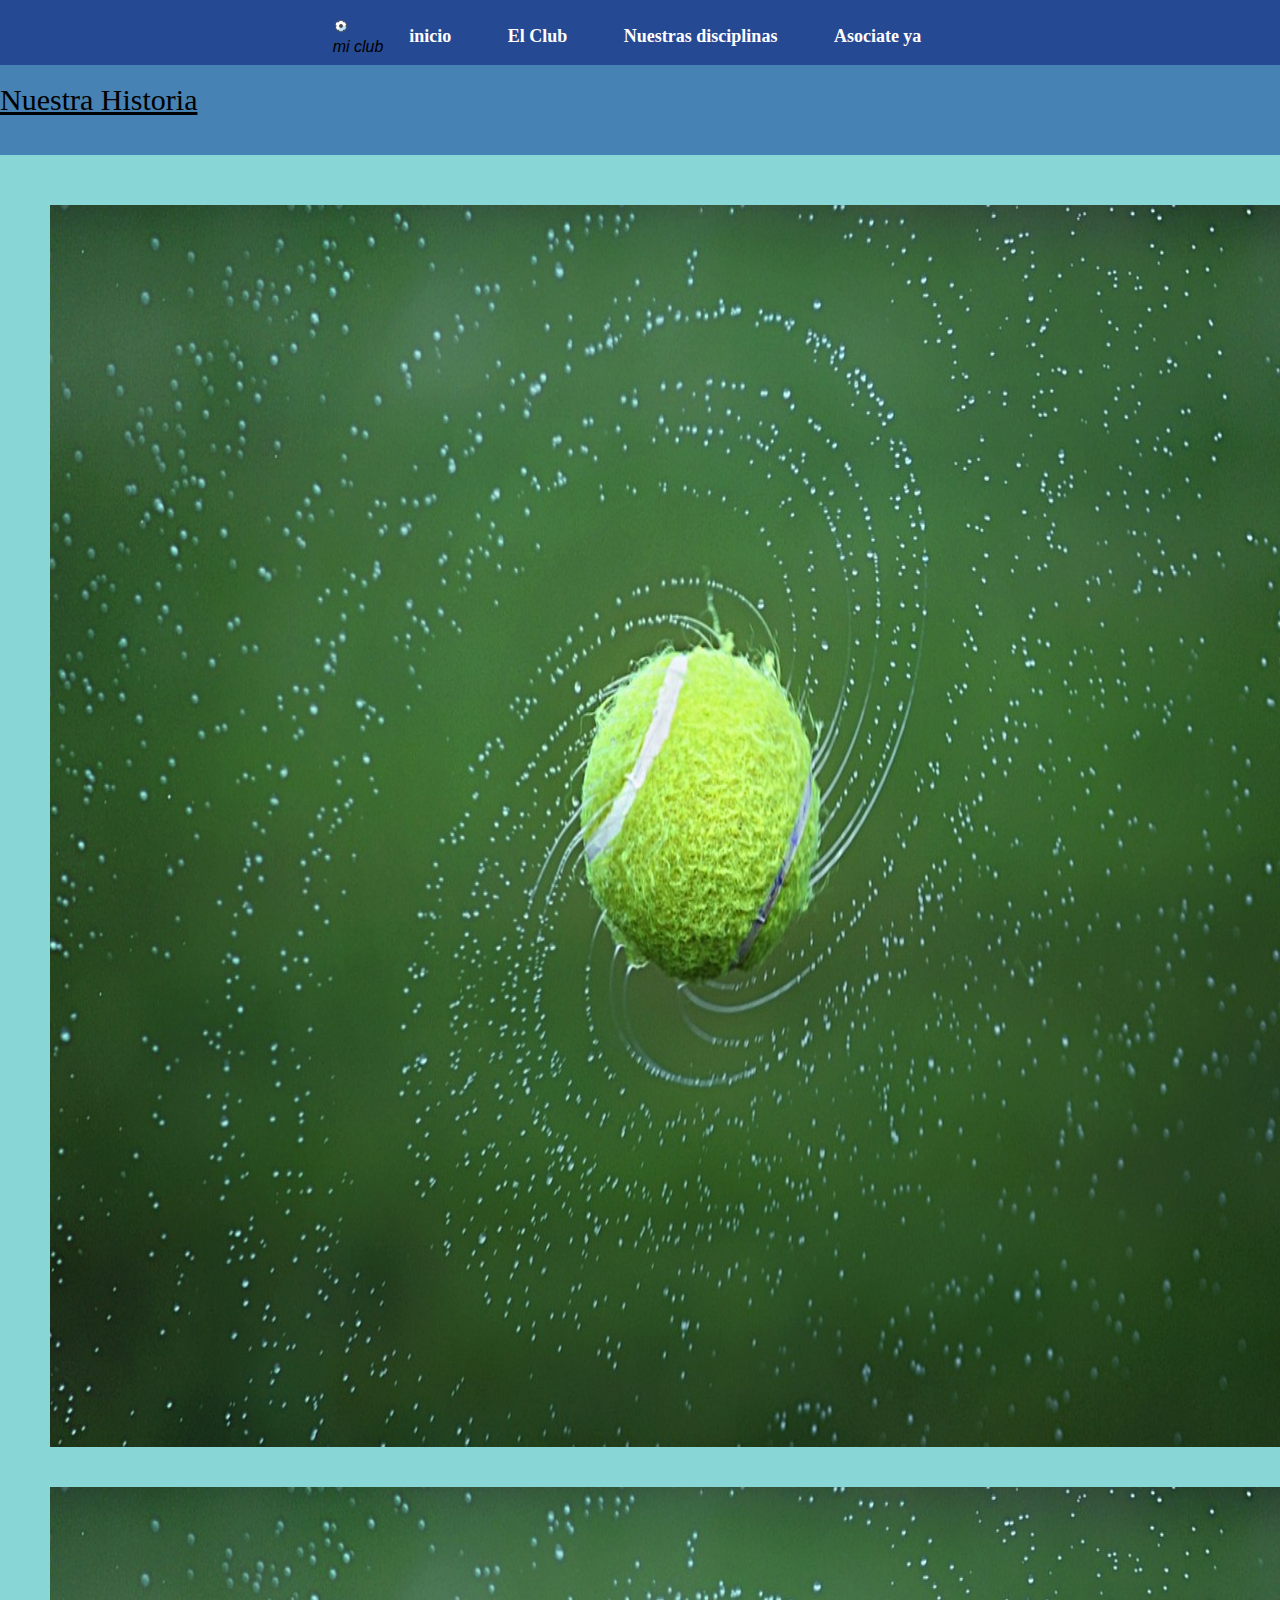
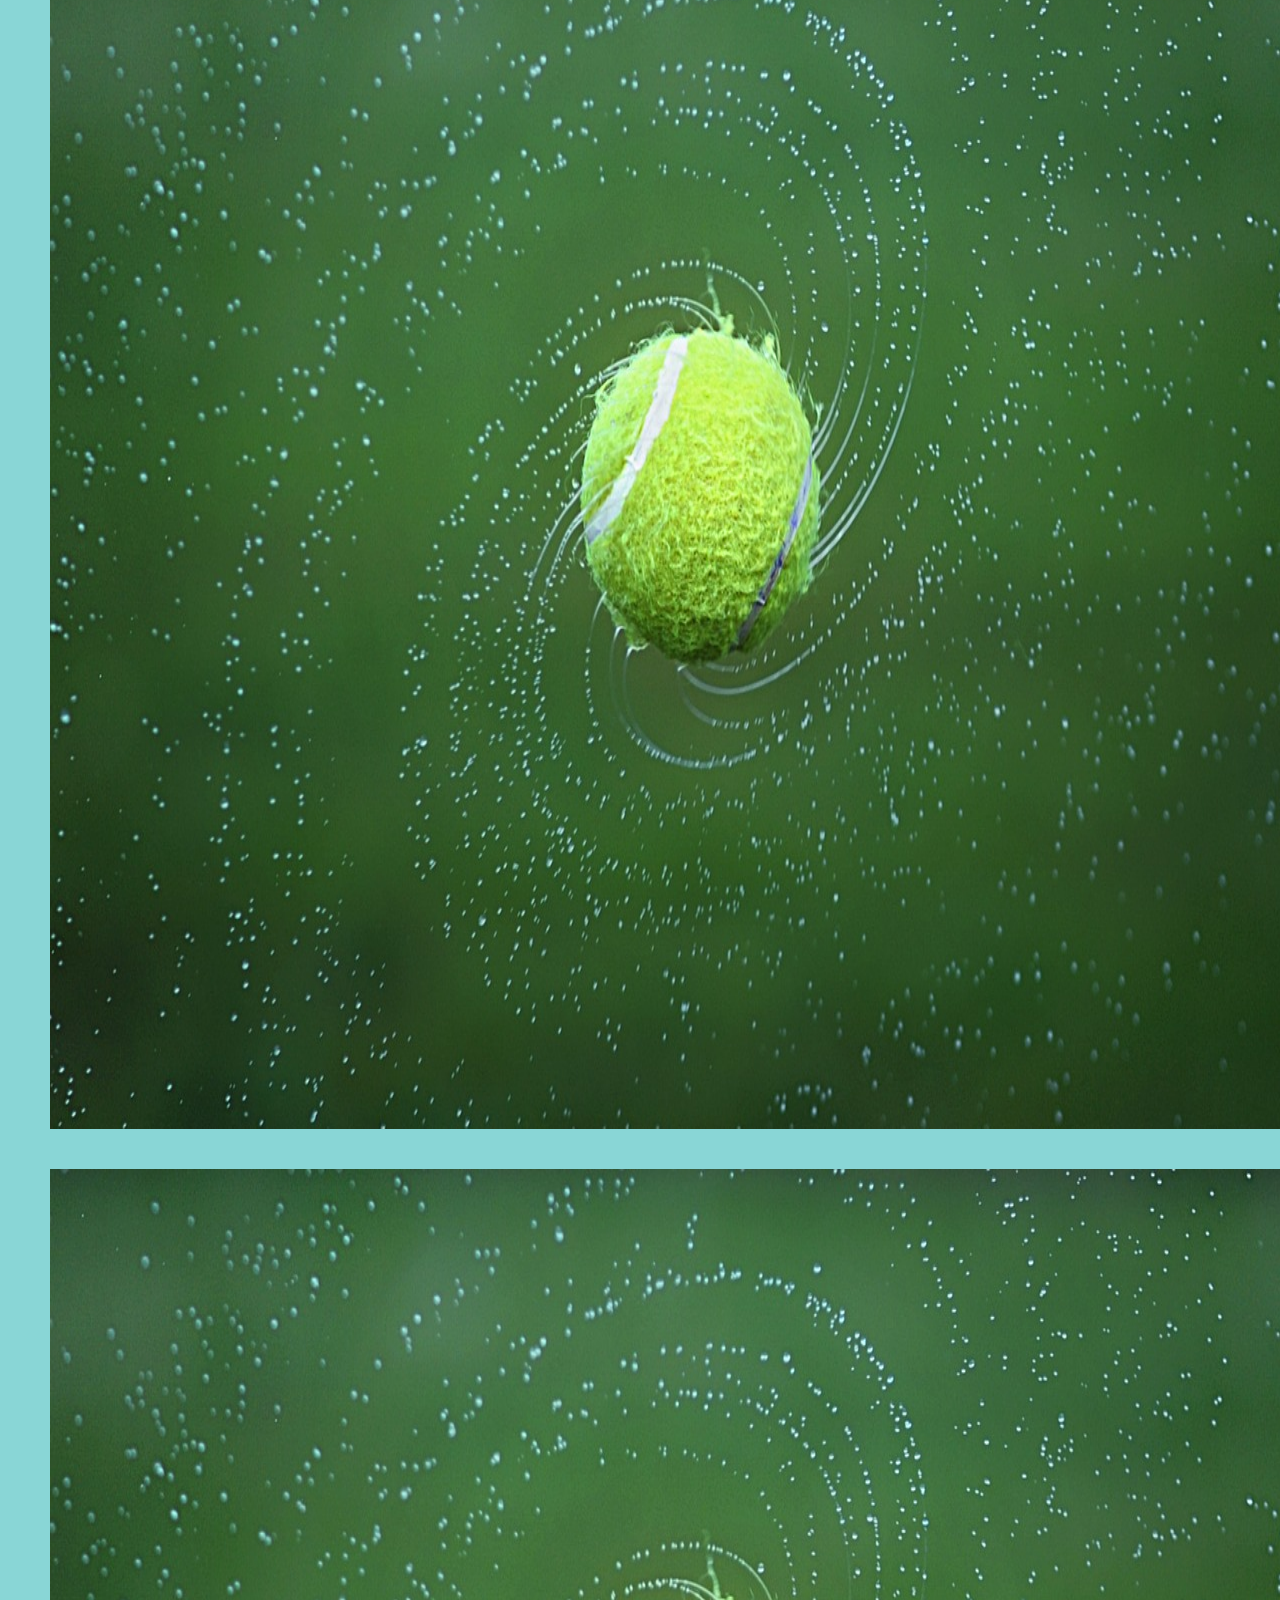
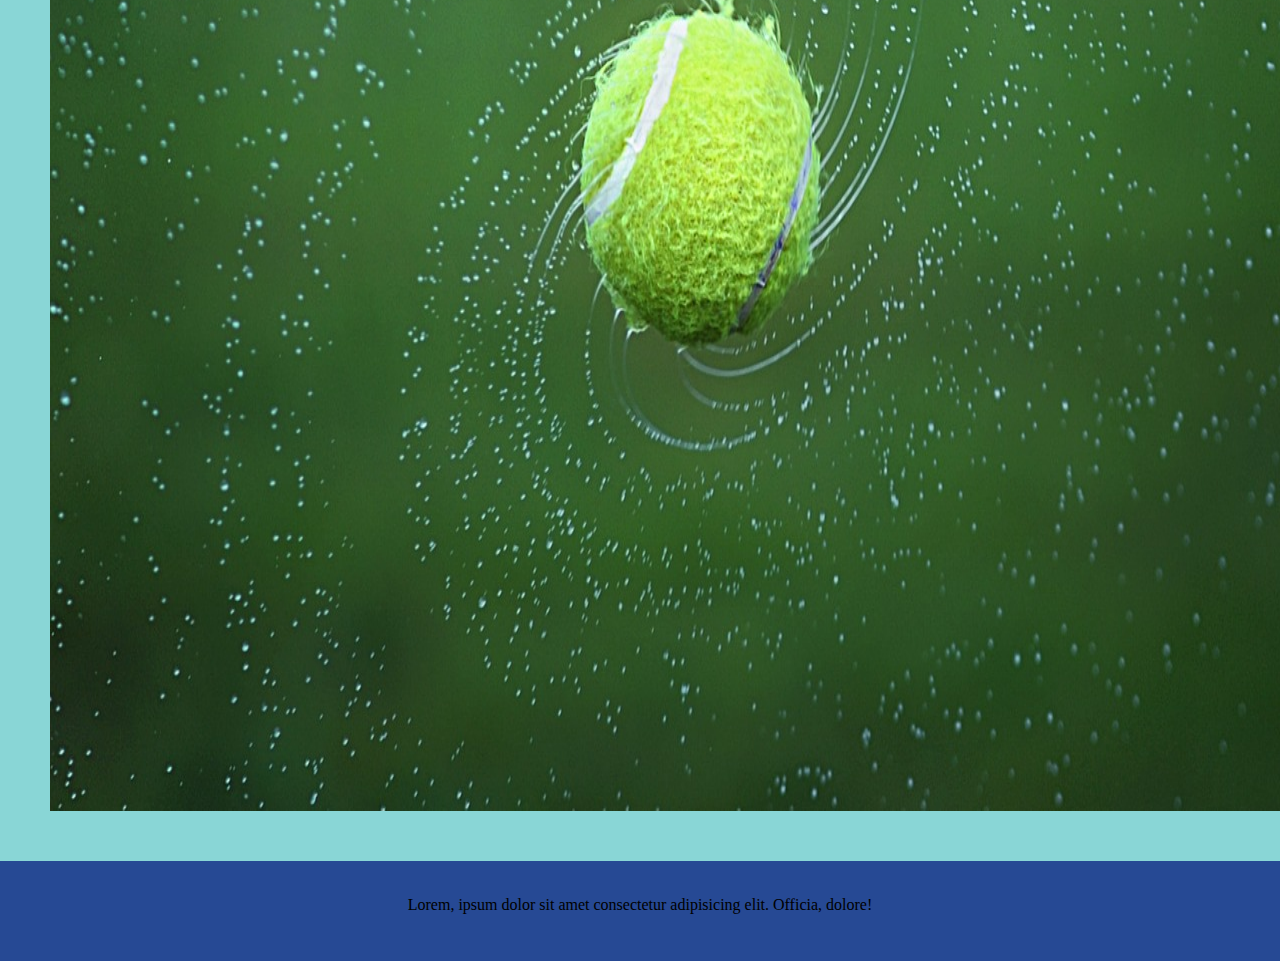
==== paginas/club.html @ ccb8309a "base" ====
<!DOCTYPE html>
<html lang="en">
    <head>
        <meta charset="UTF-8">
        <meta http-equiv="X-UA-Compatible" content="IE=edge">
        <meta name="viewport" content="width=device-width, initial-scale=1.0">
        <link rel="icon" href="../imagenes/pelota.png">
        <link rel="stylesheet" href="../estilos/estilos.css">
        <link rel="stylesheet" href="https://cdnjs.cloudflare.com/ajax/libs/font-awesome/6.1.1/css/all.min.css" integrity="sha512-KfkfwYDsLkIlwQp6LFnl8zNdLGxu9YAA1QvwINks4PhcElQSvqcyVLLD9aMhXd13uQjoXtEKNosOWaZqXgel0g==" crossorigin="anonymous" referrerpolicy="no-referrer" />
        <title>Salce FC</title>
    </head>
    <body>
<!-- ENCABEZADO -->
        <header>
            <div id="escudoPrincipal">
                <img src="../imagenes/pelota.png" alt="pelota">
                <p>mi club</p>
            </div>
            <nav>
                <ul>
                    <li><a href="../index.html">inicio </a> </li>
                    <li> <a href="../paginas/club.html">El Club</a> </li>
                    <li> <a href="../paginas/disciplinas.html">Nuestras disciplinas</a> </li>
                    <li> <a href="../paginas/socios.html">Asociate ya</a> </li>
                </ul>    
            </nav>
        </header>
        <!-- CUERPO -->
        <main>
            <section class="titulos">
                <div>
                    <img src="" alt="">
                    <h3>nuestra historia</h3>
                </div>
            </section>
            <section class="principalHistoria">
                <div class="tarjetaHistoria">
                    <img src="../imagenes/foto3.jpg" alt="">
                    <p>Lorem ipsum dolor sit amet consectetur adipisicing elit. Illum distinctio explicabo, iste quo quisquam cumque nobis maxime harum, voluptatibus at placeat fuga totam saepe amet laboriosam, rerum obcaecati sed modi reiciendis repellat ab ullam. Doloribus, quia eum, cupiditate quaerat necessitatibus officia ea repellat non veniam minima commodi fugiat, harum laudantium! Atque et reiciendis accusamus quos possimus maxime nobis saepe excepturi velit porro dolor debitis quis recusandae eius corrupti quidem nulla odit cumque expedita, enim minus quam in consectetur! Aliquid, corrupti consequuntur accusantium nobis dolor recusandae mollitia cum suscipit doloribus eligendi, dolore debitis nemo illo eveniet sapiente officiis pariatur aut similique?</p>
                </div>
                <div class="tarjetaHistoria">
                    <img src="../imagenes/foto3.jpg" alt="">
                    <p>Lorem ipsum dolor sit amet consectetur adipisicing elit. Illum distinctio explicabo, iste quo quisquam cumque nobis maxime harum, voluptatibus at placeat fuga totam saepe amet laboriosam, rerum obcaecati sed modi reiciendis repellat ab ullam. Doloribus, quia eum, cupiditate quaerat necessitatibus officia ea repellat non veniam minima commodi fugiat, harum laudantium! Atque et reiciendis accusamus quos possimus maxime nobis saepe excepturi velit porro dolor debitis quis recusandae eius corrupti quidem nulla odit cumque expedita, enim minus quam in consectetur! Aliquid, corrupti consequuntur accusantium nobis dolor recusandae mollitia cum suscipit doloribus eligendi, dolore debitis nemo illo eveniet sapiente officiis pariatur aut similique?</p>
                </div>
                <div class="tarjetaHistoria">
                    <img src="../imagenes/foto3.jpg" alt="">
                    <p>Lorem ipsum dolor sit amet consectetur adipisicing elit. Illum distinctio explicabo, iste quo quisquam cumque nobis maxime harum, voluptatibus at placeat fuga totam saepe amet laboriosam, rerum obcaecati sed modi reiciendis repellat ab ullam. Doloribus, quia eum, cupiditate quaerat necessitatibus officia ea repellat non veniam minima commodi fugiat, harum laudantium! Atque et reiciendis accusamus quos possimus maxime nobis saepe excepturi velit porro dolor debitis quis recusandae eius corrupti quidem nulla odit cumque expedita, enim minus quam in consectetur! Aliquid, corrupti consequuntur accusantium nobis dolor recusandae mollitia cum suscipit doloribus eligendi, dolore debitis nemo illo eveniet sapiente officiis pariatur aut similique?</p>
                </div>
            </section>
        </main>
        <!-- PIE DE PAGINA -->
        <footer>
            <ul>
                <li><i class="fa-brands fa-youtube"></i></li>
                <li><i class="fa-brands fa-twitter"></i></li>
                <li><i class="fa-brands fa-instagram"></i></li>
                <li><i class="fa-brands fa-whatsapp"></i></li>
                <li><i class="fa-brands fa-snapchat"></i></li>
                <li><i class="fa-brands fa-spotify"></i></li>
                <li><i class="fa-brands fa-reddit-alien"></i></li>
            </ul>
            <span>Lorem, ipsum dolor sit amet consectetur adipisicing elit. Officia, dolore!</span>
        </footer>
    </body>
</html>
---- estilos/estilos.css ----
@import url('https://fonts.googleapis.com/css2?family=Arvo&family=IBM+Plex+Serif:wght@500&family=Merriweather:wght@300&family=Noto+Serif:wght@700&family=Patua+One&family=Public+Sans:ital,wght@1,300&family=Tiro+Kannada&display=swap');

*{
    margin:0px;
    padding: 0px;
    box-sizing: border-box;
    font-family: Georgia, 'Times New Roman', Times, serif;
}

body{
    margin: 0;
    font-family:Verdana, Geneva, Tahoma, sans-serif;
}

p{
    font-family:Verdana, Geneva, Tahoma, sans-serif;
    font: size 12px;
    font-style: oblique;
}

header{
    display: flex;
    flex-direction: row;
    flex-wrap: wrap;
    justify-content: center;
    align-items: center;
    width: 100%;
    height: 65px;
    background-color:rgb(38, 73, 148);
    border-bottom: 4px dot rgb(17, 0, 167);
    position: sticky;
    top: 0;
}

#escudoPrincipal{
    display: block;
    flex-direction: row;
}

nav{
    font-size: 18px;
    justify-content: space-between;
}

nav ul li{
    display: inline-flex;
}

nav ul li a{
    text-decoration: none;
    color: white;
    font-weight: 800;
    margin: 10px 10px;
    padding: 1rem;
}

nav ul li a:hover{
    color: white;
}

main{
    background-color: rgb(137, 214, 214);
}

ul{
    list-style:none;
}

h1{
    background-image:url(../imagenes/foto2.jpg);
    background-position: 0px;
    display: flex;
    flex-direction: column;
    background-size:cover;
    width:80%;
    height:400px;
    font-size: 60px;
    font-weight:800;
    font-family: Georgia;
    color: white;
    border-radius: 4px;
    text-transform: capitalize;
    text-decoration: double;
}

h2{
    font-size: 35px;
    font-weight: 500;
}

h3{
    font-size: 30px;
    font-weight: 500;
}

form{
    background-color: rgb(101, 101, 207);
    border: 10px solid rgb(0, 0, 0);
    height:650px;
    border-radius: 4px;
    color: white;
    padding: 20px;
    margin: auto;
    width: 1200px;

}

button{
    background-color: rgb(53, 90, 255);
    border-radius: 15px;
    padding: 10px 20px;
    font-weight: 800;
    color: white;
    font-size: 15px;
    border: 2px solid rgb(64, 80, 224);
}

button:hover{
    background-color: rgb(53, 90, 255);
}

#club{
padding: 10px 0px 40px 300px;
}

#introduccion{
    padding:20px 80px;
}

.destacado{
    padding: 20px 20px;
}

.titulos{
    background-color:steelblue;
    text-transform: capitalize;
    text-decoration: underline;
    height: 90px;
    
}

#disciplinas{
    padding:20px 80px 35px;
}

#socios{
    padding: 40px 300px;
    background-image:url(../imagenes/foto3.jpg);
    width:60%;
    height:300px;
}

.leyenda{
    color: white;
}

#sedes{
    display: inline-flex;
    padding: 20px;
    justify-content: space-evenly;

}

.tarjeta_deporte{
    background-color:cadetblue;
    padding: 20px;
    display: inline-block;
}

.destacado{
    text-transform:capitalize;
    font-family: 'Tiro Kannada', serif;
    font-weight: 500;
    font-style: italic;
    text-decoration: underline;

}

.contenedor{
    display: grid;
    padding: 10px;
    width: 100%;
    min-height: 100px;
    grid-template-columns: repeat(4, 1,5fr);
    grid-template-rows: repeat(4, 400px);
    grid-gap: 25px;
    justify-content: space-evenly;
}

.contenedor img{
    width: auto;
    height: 200px;
}

.tarjeta_deporte{
    display: block;
    flex-direction: row;
    flex-wrap: nowrap;
    background-color: rgba(160, 208, 250, 0.432);
    border: 2px solid rgb(94, 116, 240);
    border-radius: 5px;
}

.tarjeta_deporte p{
    padding: 10px;
}

.tarjeta_deporte button{
    padding-bottom: auto;
    margin-bottom: 10px;
}

.op1{
    grid-column: 1/4;
    grid-row: 1/2;
}
.op2{
    grid-column: 2/5;
    grid-row: 2/3;
}
.op3{
    grid-column: 1/4;
    grid-row: 3/4;
}

.op4{
    grid-column: 2/5;
    grid-row: 4/4;
}

.principalHistoria{
    display: block;
    padding: 30px;
}

.tarjetaHistoria{
    display: inline-flex;
    padding: 20px;

}

.ubicaciones{
    display: block;

}

footer{
    display: inline-flexbox;
    width: 100%;
    height: 100px;
    background-color:rgb(38, 73, 148);
}

footer ul{
    padding-top: 20px;
    display:flex;
    flex-wrap: nowrap;
    justify-content: space-evenly;
}

footer ul li i{
    font-size:30px;
}

footer span{
    display: flex;
    padding-top: 15px;
    justify-content: center;
}

@media only screen and(min-width:360px){
    .contenedor{
        grid-template-columns: repeat(2, 1fr);
    }

    .op1{
        grid-column: 1/2;
        grid-row: 1/2 ;
    }

    .op2{
        grid-column:2/3 ;
        grid-row: 2/3;
    }

    .op3{
        grid-column:1/2 ;
        grid-row: 3/4 ;
    }

    .op4{
        grid-column: 2/3;
        grid-row:4/4 ;
    }
}
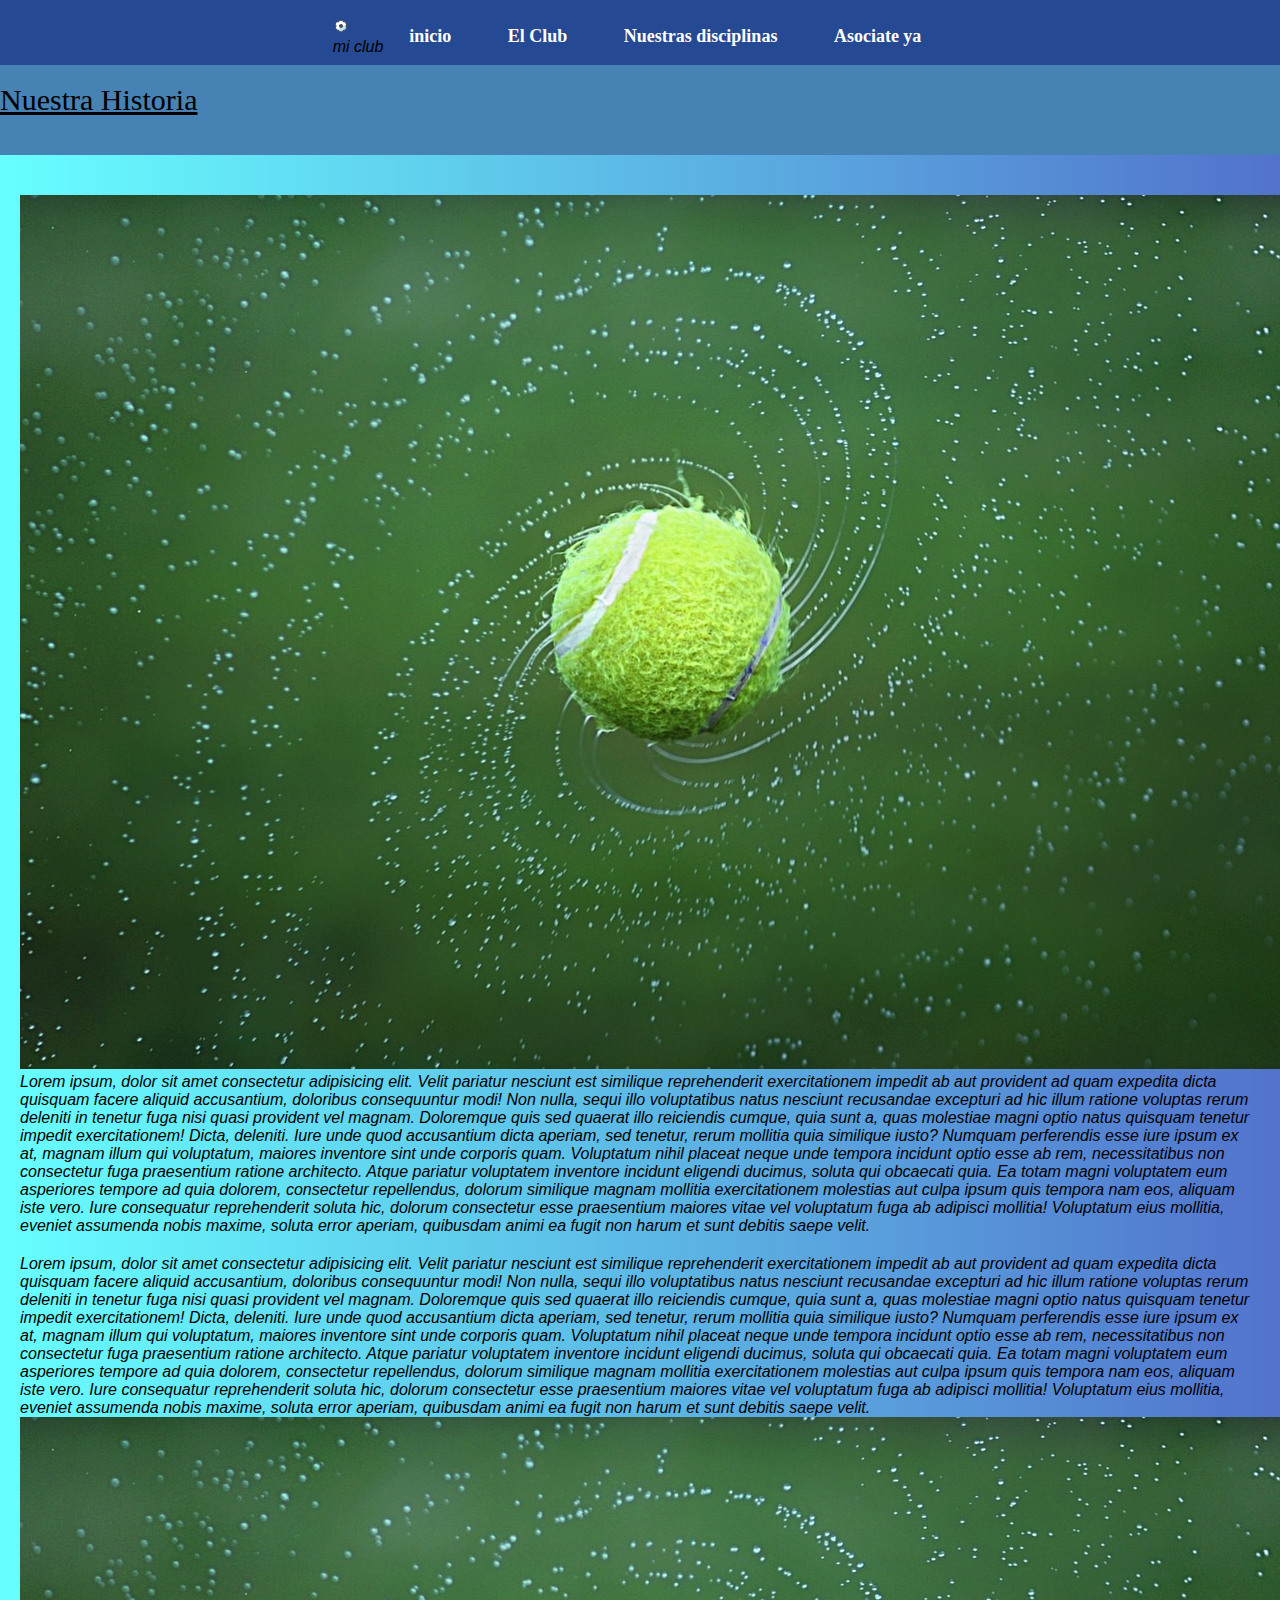
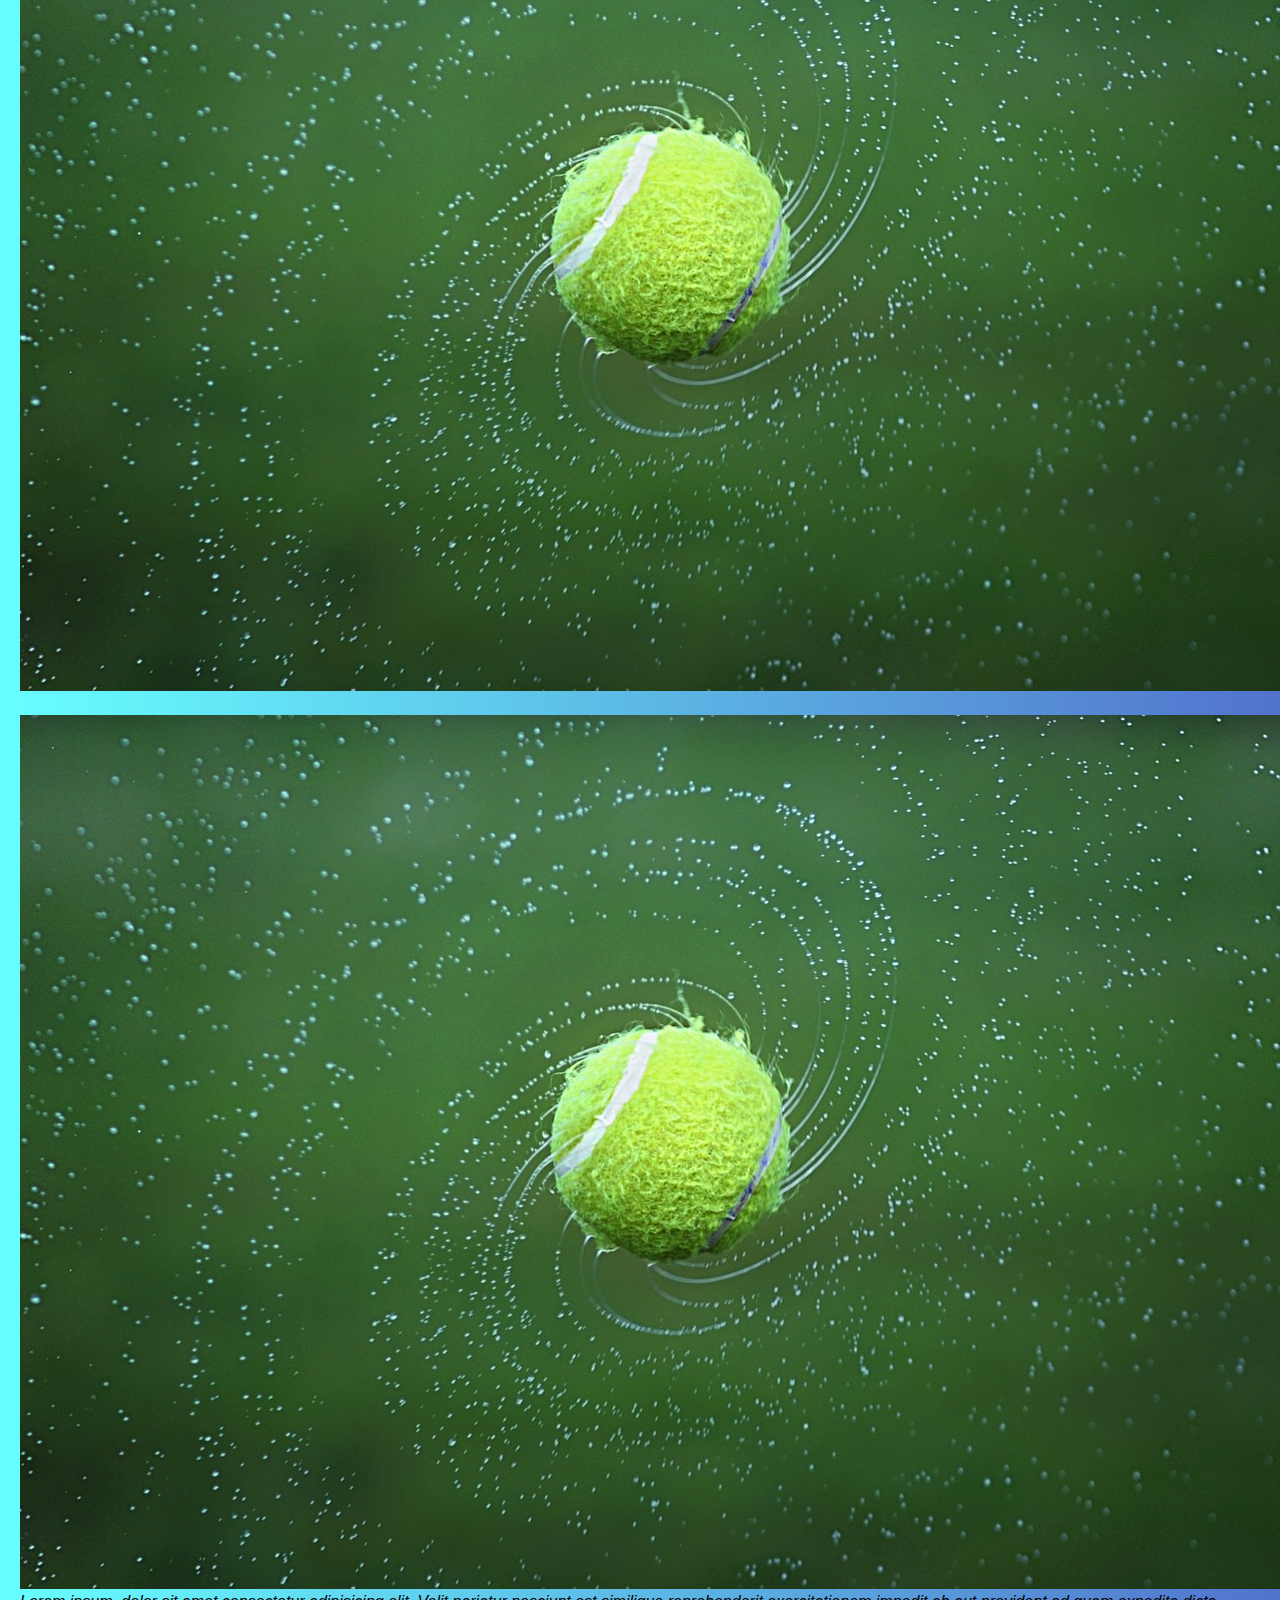
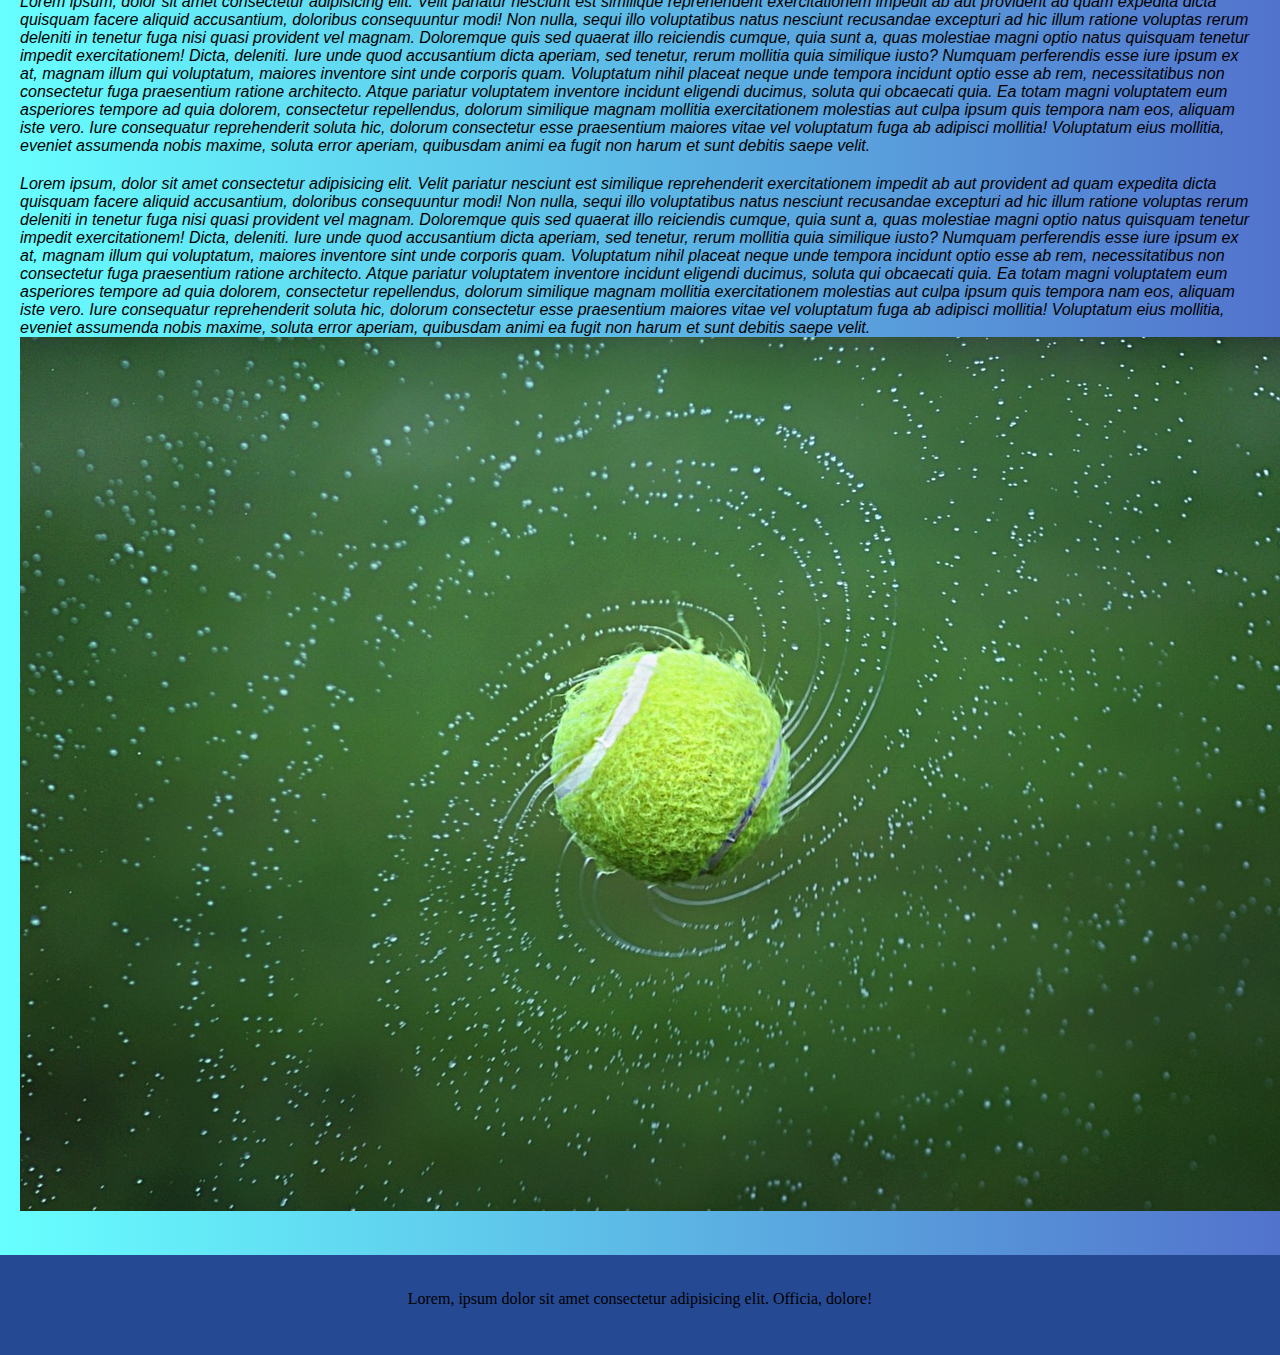
==== commit cfd92369: "agregando cosas" ====
--- a/paginas/club.html
+++ b/paginas/club.html
@@ -5,6 +5,7 @@
         <meta http-equiv="X-UA-Compatible" content="IE=edge">
         <meta name="viewport" content="width=device-width, initial-scale=1.0">
         <link rel="icon" href="../imagenes/pelota.png">
+        <link rel="stylesheet" href="https://cdn.jsdelivr.net/npm/bootstrap@4.6.2/dist/css/bootstrap.min.css" integrity="sha384-xOolHFLEh07PJGoPkLv1IbcEPTNtaed2xpHsD9ESMhqIYd0nLMwNLD69Npy4HI+N" crossorigin="anonymous">
         <link rel="stylesheet" href="../estilos/estilos.css">
         <link rel="stylesheet" href="https://cdnjs.cloudflare.com/ajax/libs/font-awesome/6.1.1/css/all.min.css" integrity="sha512-KfkfwYDsLkIlwQp6LFnl8zNdLGxu9YAA1QvwINks4PhcElQSvqcyVLLD9aMhXd13uQjoXtEKNosOWaZqXgel0g==" crossorigin="anonymous" referrerpolicy="no-referrer" />
         <title>Salce FC</title>
@@ -33,20 +34,40 @@
                     <h3>nuestra historia</h3>
                 </div>
             </section>
-            <section class="principalHistoria">
-                <div class="tarjetaHistoria">
-                    <img src="../imagenes/foto3.jpg" alt="">
-                    <p>Lorem ipsum dolor sit amet consectetur adipisicing elit. Illum distinctio explicabo, iste quo quisquam cumque nobis maxime harum, voluptatibus at placeat fuga totam saepe amet laboriosam, rerum obcaecati sed modi reiciendis repellat ab ullam. Doloribus, quia eum, cupiditate quaerat necessitatibus officia ea repellat non veniam minima commodi fugiat, harum laudantium! Atque et reiciendis accusamus quos possimus maxime nobis saepe excepturi velit porro dolor debitis quis recusandae eius corrupti quidem nulla odit cumque expedita, enim minus quam in consectetur! Aliquid, corrupti consequuntur accusantium nobis dolor recusandae mollitia cum suscipit doloribus eligendi, dolore debitis nemo illo eveniet sapiente officiis pariatur aut similique?</p>
+            <div class="container-fluid arribaabajo">
+                <div class="row espacio">
+                    <div class="col-sm-3">
+                        <img src="../imagenes/foto3.jpg" class="float-left img-fluid" alt="">
+                    </div>
+                    <div class="col-sm-8">
+                        <p class="text-justify">Lorem ipsum, dolor sit amet consectetur adipisicing elit. Velit pariatur nesciunt est similique reprehenderit exercitationem impedit ab aut provident ad quam expedita dicta quisquam facere aliquid accusantium, doloribus consequuntur modi! Non nulla, sequi illo voluptatibus natus nesciunt recusandae excepturi ad hic illum ratione voluptas rerum deleniti in tenetur fuga nisi quasi provident vel magnam. Doloremque quis sed quaerat illo reiciendis cumque, quia sunt a, quas molestiae magni optio natus quisquam tenetur impedit exercitationem! Dicta, deleniti. Iure unde quod accusantium dicta aperiam, sed tenetur, rerum mollitia quia similique iusto? Numquam perferendis esse iure ipsum ex at, magnam illum qui voluptatum, maiores inventore sint unde corporis quam. Voluptatum nihil placeat neque unde tempora incidunt optio esse ab rem, necessitatibus non consectetur fuga praesentium ratione architecto. Atque pariatur voluptatem inventore incidunt eligendi ducimus, soluta qui obcaecati quia. Ea totam magni voluptatem eum asperiores tempore ad quia dolorem, consectetur repellendus, dolorum similique magnam mollitia exercitationem molestias aut culpa ipsum quis tempora nam eos, aliquam iste vero. Iure consequatur reprehenderit soluta hic, dolorum consectetur esse praesentium maiores vitae vel voluptatum fuga ab adipisci mollitia! Voluptatum eius mollitia, eveniet assumenda nobis maxime, soluta error aperiam, quibusdam animi ea fugit non harum et sunt debitis saepe velit.</p>
+                    </div>
                 </div>
-                <div class="tarjetaHistoria">
-                    <img src="../imagenes/foto3.jpg" alt="">
-                    <p>Lorem ipsum dolor sit amet consectetur adipisicing elit. Illum distinctio explicabo, iste quo quisquam cumque nobis maxime harum, voluptatibus at placeat fuga totam saepe amet laboriosam, rerum obcaecati sed modi reiciendis repellat ab ullam. Doloribus, quia eum, cupiditate quaerat necessitatibus officia ea repellat non veniam minima commodi fugiat, harum laudantium! Atque et reiciendis accusamus quos possimus maxime nobis saepe excepturi velit porro dolor debitis quis recusandae eius corrupti quidem nulla odit cumque expedita, enim minus quam in consectetur! Aliquid, corrupti consequuntur accusantium nobis dolor recusandae mollitia cum suscipit doloribus eligendi, dolore debitis nemo illo eveniet sapiente officiis pariatur aut similique?</p>
+                <div class="row espacio">
+                    <div class="offset-sm-1 col-sm-8">
+                        <p class="text-justify">Lorem ipsum, dolor sit amet consectetur adipisicing elit. Velit pariatur nesciunt est similique reprehenderit exercitationem impedit ab aut provident ad quam expedita dicta quisquam facere aliquid accusantium, doloribus consequuntur modi! Non nulla, sequi illo voluptatibus natus nesciunt recusandae excepturi ad hic illum ratione voluptas rerum deleniti in tenetur fuga nisi quasi provident vel magnam. Doloremque quis sed quaerat illo reiciendis cumque, quia sunt a, quas molestiae magni optio natus quisquam tenetur impedit exercitationem! Dicta, deleniti. Iure unde quod accusantium dicta aperiam, sed tenetur, rerum mollitia quia similique iusto? Numquam perferendis esse iure ipsum ex at, magnam illum qui voluptatum, maiores inventore sint unde corporis quam. Voluptatum nihil placeat neque unde tempora incidunt optio esse ab rem, necessitatibus non consectetur fuga praesentium ratione architecto. Atque pariatur voluptatem inventore incidunt eligendi ducimus, soluta qui obcaecati quia. Ea totam magni voluptatem eum asperiores tempore ad quia dolorem, consectetur repellendus, dolorum similique magnam mollitia exercitationem molestias aut culpa ipsum quis tempora nam eos, aliquam iste vero. Iure consequatur reprehenderit soluta hic, dolorum consectetur esse praesentium maiores vitae vel voluptatum fuga ab adipisci mollitia! Voluptatum eius mollitia, eveniet assumenda nobis maxime, soluta error aperiam, quibusdam animi ea fugit non harum et sunt debitis saepe velit.</p>
+                    </div>
+                    <div class="col-sm-3">
+                        <img src="../imagenes/foto3.jpg" class="float-left img-fluid" alt="">
+                    </div>
                 </div>
-                <div class="tarjetaHistoria">
-                    <img src="../imagenes/foto3.jpg" alt="">
-                    <p>Lorem ipsum dolor sit amet consectetur adipisicing elit. Illum distinctio explicabo, iste quo quisquam cumque nobis maxime harum, voluptatibus at placeat fuga totam saepe amet laboriosam, rerum obcaecati sed modi reiciendis repellat ab ullam. Doloribus, quia eum, cupiditate quaerat necessitatibus officia ea repellat non veniam minima commodi fugiat, harum laudantium! Atque et reiciendis accusamus quos possimus maxime nobis saepe excepturi velit porro dolor debitis quis recusandae eius corrupti quidem nulla odit cumque expedita, enim minus quam in consectetur! Aliquid, corrupti consequuntur accusantium nobis dolor recusandae mollitia cum suscipit doloribus eligendi, dolore debitis nemo illo eveniet sapiente officiis pariatur aut similique?</p>
+                <div class="row espacio">
+                    <div class="col-sm-3">
+                        <img src="../imagenes/foto3.jpg" class="float-left img-fluid" alt="">
+                    </div>
+                    <div class="col-sm-8">
+                        <p class="text-justify">Lorem ipsum, dolor sit amet consectetur adipisicing elit. Velit pariatur nesciunt est similique reprehenderit exercitationem impedit ab aut provident ad quam expedita dicta quisquam facere aliquid accusantium, doloribus consequuntur modi! Non nulla, sequi illo voluptatibus natus nesciunt recusandae excepturi ad hic illum ratione voluptas rerum deleniti in tenetur fuga nisi quasi provident vel magnam. Doloremque quis sed quaerat illo reiciendis cumque, quia sunt a, quas molestiae magni optio natus quisquam tenetur impedit exercitationem! Dicta, deleniti. Iure unde quod accusantium dicta aperiam, sed tenetur, rerum mollitia quia similique iusto? Numquam perferendis esse iure ipsum ex at, magnam illum qui voluptatum, maiores inventore sint unde corporis quam. Voluptatum nihil placeat neque unde tempora incidunt optio esse ab rem, necessitatibus non consectetur fuga praesentium ratione architecto. Atque pariatur voluptatem inventore incidunt eligendi ducimus, soluta qui obcaecati quia. Ea totam magni voluptatem eum asperiores tempore ad quia dolorem, consectetur repellendus, dolorum similique magnam mollitia exercitationem molestias aut culpa ipsum quis tempora nam eos, aliquam iste vero. Iure consequatur reprehenderit soluta hic, dolorum consectetur esse praesentium maiores vitae vel voluptatum fuga ab adipisci mollitia! Voluptatum eius mollitia, eveniet assumenda nobis maxime, soluta error aperiam, quibusdam animi ea fugit non harum et sunt debitis saepe velit.</p>
+                    </div>
                 </div>
-            </section>
+                <div class="row espacio">
+                    <div class="offset-sm-1 col-sm-8">
+                        <p class="text-justify">Lorem ipsum, dolor sit amet consectetur adipisicing elit. Velit pariatur nesciunt est similique reprehenderit exercitationem impedit ab aut provident ad quam expedita dicta quisquam facere aliquid accusantium, doloribus consequuntur modi! Non nulla, sequi illo voluptatibus natus nesciunt recusandae excepturi ad hic illum ratione voluptas rerum deleniti in tenetur fuga nisi quasi provident vel magnam. Doloremque quis sed quaerat illo reiciendis cumque, quia sunt a, quas molestiae magni optio natus quisquam tenetur impedit exercitationem! Dicta, deleniti. Iure unde quod accusantium dicta aperiam, sed tenetur, rerum mollitia quia similique iusto? Numquam perferendis esse iure ipsum ex at, magnam illum qui voluptatum, maiores inventore sint unde corporis quam. Voluptatum nihil placeat neque unde tempora incidunt optio esse ab rem, necessitatibus non consectetur fuga praesentium ratione architecto. Atque pariatur voluptatem inventore incidunt eligendi ducimus, soluta qui obcaecati quia. Ea totam magni voluptatem eum asperiores tempore ad quia dolorem, consectetur repellendus, dolorum similique magnam mollitia exercitationem molestias aut culpa ipsum quis tempora nam eos, aliquam iste vero. Iure consequatur reprehenderit soluta hic, dolorum consectetur esse praesentium maiores vitae vel voluptatum fuga ab adipisci mollitia! Voluptatum eius mollitia, eveniet assumenda nobis maxime, soluta error aperiam, quibusdam animi ea fugit non harum et sunt debitis saepe velit.</p>
+                    </div>
+                    <div class="col-sm-3">
+                        <img src="../imagenes/foto3.jpg" class="float-left img-fluid" alt="">
+                    </div>
+                </div>
+            </div>
         </main>
         <!-- PIE DE PAGINA -->
         <footer>
@@ -61,5 +82,8 @@
             </ul>
             <span>Lorem, ipsum dolor sit amet consectetur adipisicing elit. Officia, dolore!</span>
         </footer>
+        <script src="https://cdn.jsdelivr.net/npm/jquery@3.5.1/dist/jquery.slim.min.js" integrity="sha384-DfXdz2htPH0lsSSs5nCTpuj/zy4C+OGpamoFVy38MVBnE+IbbVYUew+OrCXaRkfj" crossorigin="anonymous"></script>
+        <script src="https://cdn.jsdelivr.net/npm/popper.js@1.16.1/dist/umd/popper.min.js" integrity="sha384-9/reFTGAW83EW2RDu2S0VKaIzap3H66lZH81PoYlFhbGU+6BZp6G7niu735Sk7lN" crossorigin="anonymous"></script>
+        <script src="https://cdn.jsdelivr.net/npm/bootstrap@4.6.2/dist/js/bootstrap.min.js" integrity="sha384-+sLIOodYLS7CIrQpBjl+C7nPvqq+FbNUBDunl/OZv93DB7Ln/533i8e/mZXLi/P+" crossorigin="anonymous"></script>
     </body>
 </html>--- a/estilos/estilos.css
+++ b/estilos/estilos.css
@@ -28,8 +28,6 @@
     height: 65px;
     background-color:rgb(38, 73, 148);
     border-bottom: 4px dot rgb(17, 0, 167);
-    position: sticky;
-    top: 0;
 }
 
 #escudoPrincipal{
@@ -56,10 +54,12 @@
 
 nav ul li a:hover{
     color: white;
+    transform: scale(1.1,1.1);
+    transition: all 0.5s;
 }
 
 main{
-    background-color: rgb(137, 214, 214);
+    background-image: linear-gradient(to left,rgba(30, 72, 189, 0.767),rgba(0, 255, 255, 0.596));
 }
 
 ul{
@@ -176,6 +176,14 @@
 
 }
 
+.arribaabajo{
+    padding: 30px 15px;
+}
+
+.espacio{
+    padding: 10px 5px;
+}
+
 .contenedor{
     display: grid;
     padding: 10px;
@@ -262,6 +270,11 @@
     font-size:30px;
 }
 
+footer ul li i:hover{
+    transform: scale(1.5,1.5);
+    transition: all 0.5s;
+}
+
 footer span{
     display: flex;
     padding-top: 15px;
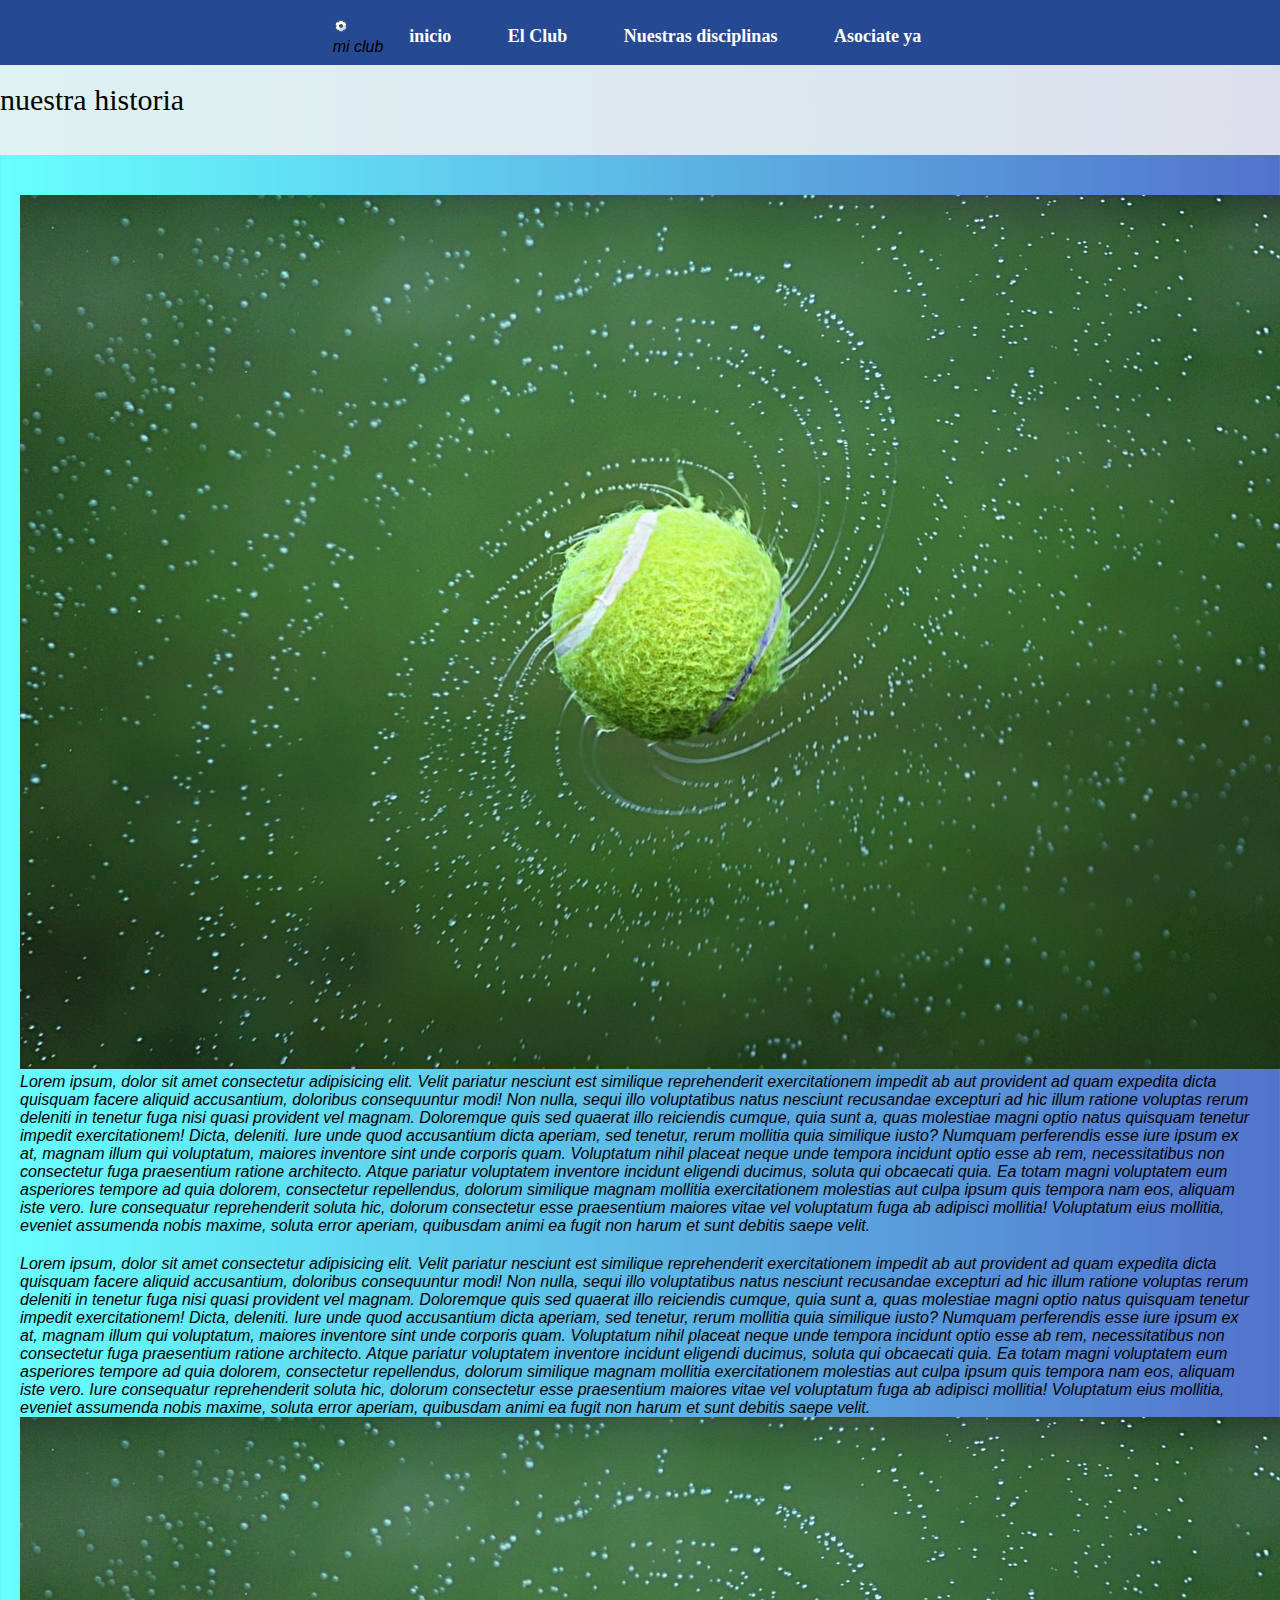
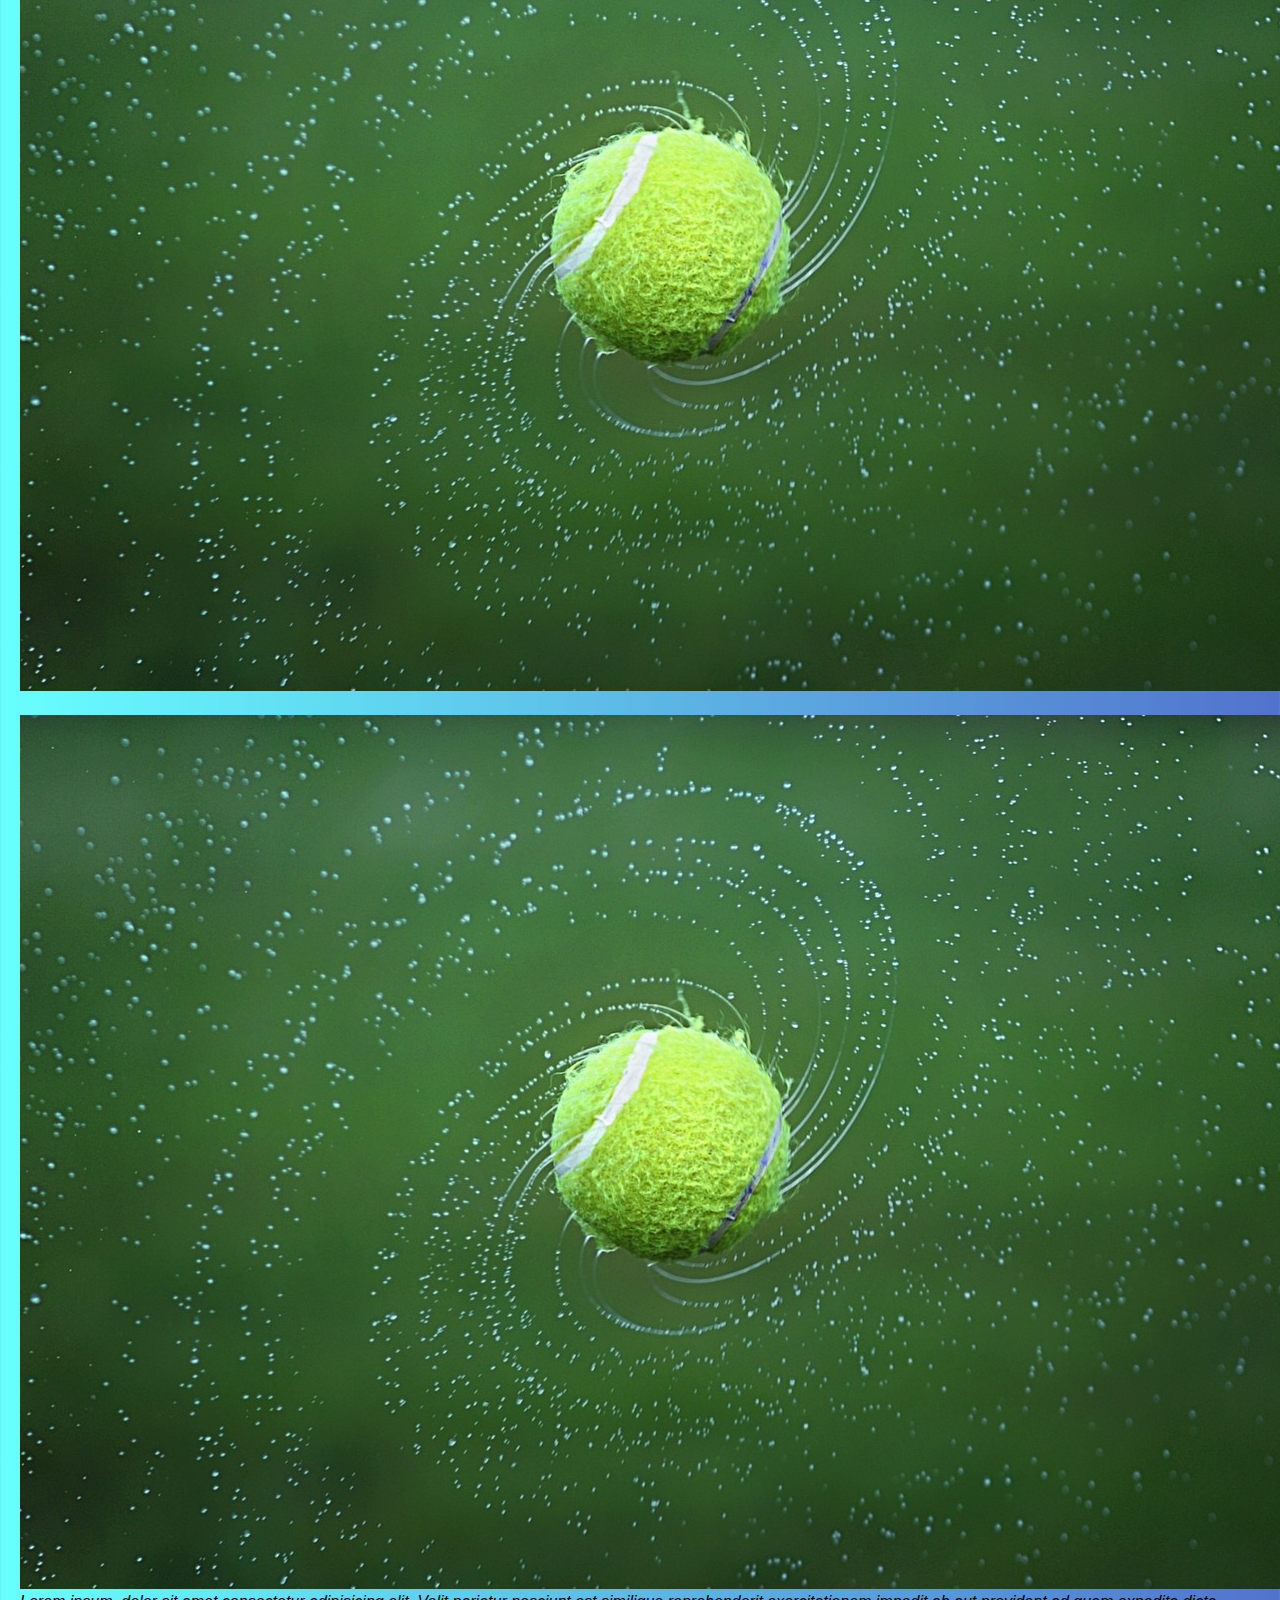
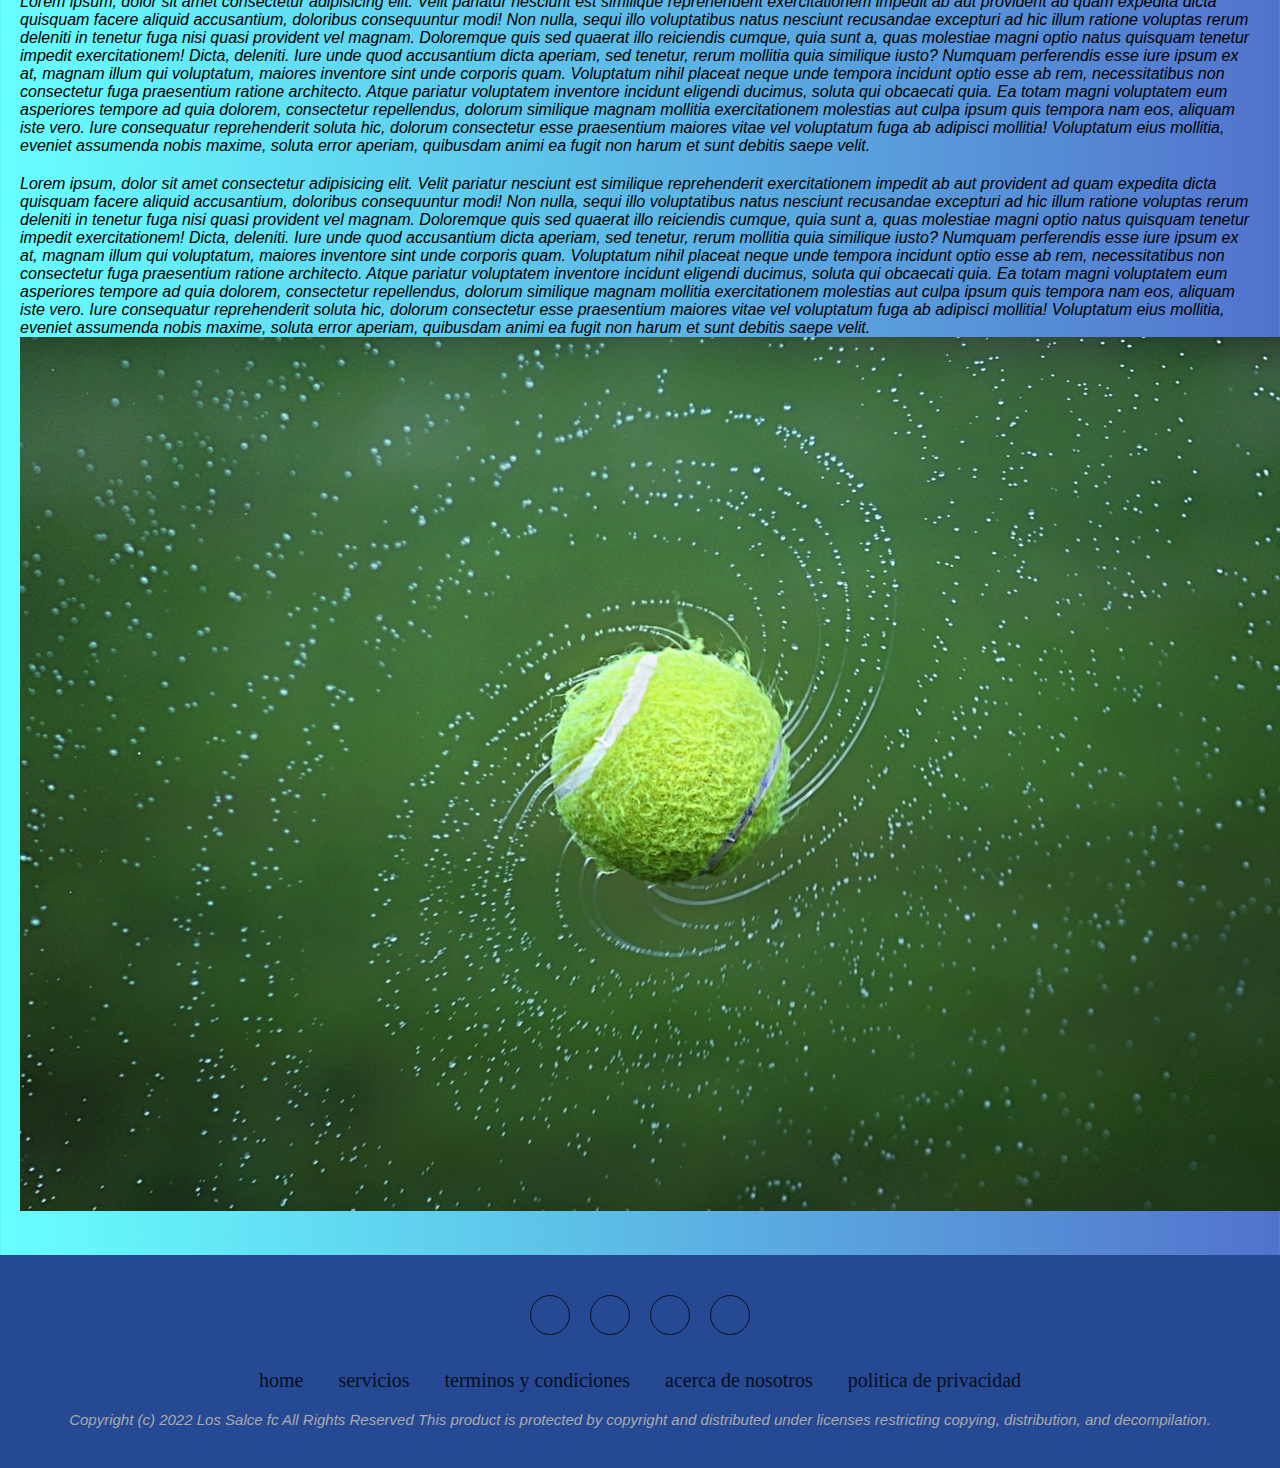
==== commit dd934042: "un poco mejor" ====
--- a/paginas/club.html
+++ b/paginas/club.html
@@ -71,16 +71,24 @@
         </main>
         <!-- PIE DE PAGINA -->
         <footer>
-            <ul>
-                <li><i class="fa-brands fa-youtube"></i></li>
-                <li><i class="fa-brands fa-twitter"></i></li>
-                <li><i class="fa-brands fa-instagram"></i></li>
-                <li><i class="fa-brands fa-whatsapp"></i></li>
-                <li><i class="fa-brands fa-snapchat"></i></li>
-                <li><i class="fa-brands fa-spotify"></i></li>
-                <li><i class="fa-brands fa-reddit-alien"></i></li>
-            </ul>
-            <span>Lorem, ipsum dolor sit amet consectetur adipisicing elit. Officia, dolore!</span>
+            <div class="redes">
+                <a href="#"><i class="fa-brands fa-facebook-f"></i></a>
+                <a href="#"><i class="fa-brands fa-twitter"></i></i></a>
+                <a href="#"><i class="fa-brands fa-instagram"></i></i></a>
+                <a href="#"><i class="fa-brands fa-whatsapp"></i></i></a>
+            </div>
+            <div class="lista">
+                <ul>
+                    <li><a href="#">home</a></li>
+                    <li><a href="#">servicios</a></li>
+                    <li><a href="#">terminos y condiciones</a></li>
+                    <li><a href="#">acerca de nosotros</a></li>
+                    <li><a href="#">politica de privacidad</a></li>
+                </ul>
+                <p class="copyright">Copyright (c) 2022 Los Salce fc 
+                    All Rights Reserved This product is protected by copyright and distributed under
+                    licenses restricting copying, distribution, and decompilation.</p>
+            </div>
         </footer>
         <script src="https://cdn.jsdelivr.net/npm/jquery@3.5.1/dist/jquery.slim.min.js" integrity="sha384-DfXdz2htPH0lsSSs5nCTpuj/zy4C+OGpamoFVy38MVBnE+IbbVYUew+OrCXaRkfj" crossorigin="anonymous"></script>
         <script src="https://cdn.jsdelivr.net/npm/popper.js@1.16.1/dist/umd/popper.min.js" integrity="sha384-9/reFTGAW83EW2RDu2S0VKaIzap3H66lZH81PoYlFhbGU+6BZp6G7niu735Sk7lN" crossorigin="anonymous"></script>
--- a/estilos/estilos.css
+++ b/estilos/estilos.css
@@ -1,308 +1,340 @@
-@import url('https://fonts.googleapis.com/css2?family=Arvo&family=IBM+Plex+Serif:wght@500&family=Merriweather:wght@300&family=Noto+Serif:wght@700&family=Patua+One&family=Public+Sans:ital,wght@1,300&family=Tiro+Kannada&display=swap');
-
-*{
-    margin:0px;
-    padding: 0px;
-    box-sizing: border-box;
-    font-family: Georgia, 'Times New Roman', Times, serif;
-}
-
-body{
-    margin: 0;
-    font-family:Verdana, Geneva, Tahoma, sans-serif;
-}
-
-p{
-    font-family:Verdana, Geneva, Tahoma, sans-serif;
-    font: size 12px;
-    font-style: oblique;
-}
-
-header{
-    display: flex;
-    flex-direction: row;
-    flex-wrap: wrap;
-    justify-content: center;
-    align-items: center;
-    width: 100%;
-    height: 65px;
-    background-color:rgb(38, 73, 148);
-    border-bottom: 4px dot rgb(17, 0, 167);
-}
-
-#escudoPrincipal{
-    display: block;
-    flex-direction: row;
-}
-
-nav{
-    font-size: 18px;
-    justify-content: space-between;
-}
-
-nav ul li{
-    display: inline-flex;
-}
-
-nav ul li a{
-    text-decoration: none;
-    color: white;
-    font-weight: 800;
-    margin: 10px 10px;
-    padding: 1rem;
-}
-
-nav ul li a:hover{
-    color: white;
-    transform: scale(1.1,1.1);
-    transition: all 0.5s;
-}
-
-main{
-    background-image: linear-gradient(to left,rgba(30, 72, 189, 0.767),rgba(0, 255, 255, 0.596));
-}
-
-ul{
-    list-style:none;
-}
-
-h1{
-    background-image:url(../imagenes/foto2.jpg);
-    background-position: 0px;
-    display: flex;
-    flex-direction: column;
-    background-size:cover;
-    width:80%;
-    height:400px;
-    font-size: 60px;
-    font-weight:800;
-    font-family: Georgia;
-    color: white;
-    border-radius: 4px;
-    text-transform: capitalize;
-    text-decoration: double;
-}
-
-h2{
-    font-size: 35px;
-    font-weight: 500;
-}
-
-h3{
-    font-size: 30px;
-    font-weight: 500;
-}
-
-form{
-    background-color: rgb(101, 101, 207);
-    border: 10px solid rgb(0, 0, 0);
-    height:650px;
-    border-radius: 4px;
-    color: white;
-    padding: 20px;
-    margin: auto;
-    width: 1200px;
-
-}
-
-button{
-    background-color: rgb(53, 90, 255);
-    border-radius: 15px;
-    padding: 10px 20px;
-    font-weight: 800;
-    color: white;
-    font-size: 15px;
-    border: 2px solid rgb(64, 80, 224);
-}
-
-button:hover{
-    background-color: rgb(53, 90, 255);
-}
-
-#club{
-padding: 10px 0px 40px 300px;
-}
-
-#introduccion{
-    padding:20px 80px;
-}
-
-.destacado{
-    padding: 20px 20px;
-}
-
-.titulos{
-    background-color:steelblue;
-    text-transform: capitalize;
-    text-decoration: underline;
-    height: 90px;
-    
-}
-
-#disciplinas{
-    padding:20px 80px 35px;
-}
-
-#socios{
-    padding: 40px 300px;
-    background-image:url(../imagenes/foto3.jpg);
-    width:60%;
-    height:300px;
-}
-
-.leyenda{
-    color: white;
-}
-
-#sedes{
-    display: inline-flex;
-    padding: 20px;
-    justify-content: space-evenly;
-
-}
-
-.tarjeta_deporte{
-    background-color:cadetblue;
-    padding: 20px;
-    display: inline-block;
-}
-
-.destacado{
-    text-transform:capitalize;
-    font-family: 'Tiro Kannada', serif;
-    font-weight: 500;
-    font-style: italic;
-    text-decoration: underline;
-
-}
-
-.arribaabajo{
-    padding: 30px 15px;
-}
-
-.espacio{
-    padding: 10px 5px;
-}
-
-.contenedor{
-    display: grid;
-    padding: 10px;
-    width: 100%;
-    min-height: 100px;
-    grid-template-columns: repeat(4, 1,5fr);
-    grid-template-rows: repeat(4, 400px);
-    grid-gap: 25px;
-    justify-content: space-evenly;
-}
-
-.contenedor img{
-    width: auto;
-    height: 200px;
-}
-
-.tarjeta_deporte{
-    display: block;
-    flex-direction: row;
-    flex-wrap: nowrap;
-    background-color: rgba(160, 208, 250, 0.432);
-    border: 2px solid rgb(94, 116, 240);
-    border-radius: 5px;
-}
-
-.tarjeta_deporte p{
-    padding: 10px;
-}
-
-.tarjeta_deporte button{
-    padding-bottom: auto;
-    margin-bottom: 10px;
-}
-
-.op1{
-    grid-column: 1/4;
+@import url("https://fonts.googleapis.com/css2?family=Arvo&family=IBM+Plex+Serif:wght@500&family=Merriweather:wght@300&family=Noto+Serif:wght@700&family=Patua+One&family=Public+Sans:ital,wght@1,300&family=Tiro+Kannada&display=swap");
+* {
+  margin: 0px;
+  padding: 0px;
+  box-sizing: border-box;
+  font-family: Georgia, "Times New Roman", Times, serif;
+}
+
+body {
+  background-image: linear-gradient(to left, rgba(30, 72, 189, 0.767), rgba(0, 255, 255, 0.596));
+  min-height: 100vh;
+  position: relative;
+}
+
+header {
+  display: flex;
+  flex-direction: row;
+  flex-wrap: wrap;
+  justify-content: center;
+  align-items: center;
+  width: 100%;
+  height: 65px;
+  background-color: rgb(38, 73, 148);
+  border-bottom: 4px dot rgb(17, 0, 167);
+}
+
+p {
+  font-family: Verdana, Geneva, Tahoma, sans-serif;
+  font: size 12px;
+  font-style: oblique;
+}
+
+#escudoPrincipal {
+  display: block;
+  flex-direction: row;
+}
+
+nav {
+  font-size: 18px;
+  justify-content: space-between;
+}
+nav ul li {
+  display: inline-flex;
+  list-style: none;
+}
+nav ul li a {
+  text-decoration: none;
+  color: white;
+  font-weight: 800;
+  margin: 10px 10px;
+  padding: 1rem;
+}
+nav ul li a :hover {
+  color: white;
+  transform: scale(1.1, 1.1);
+  transition: all 0.5s;
+}
+
+#club {
+  display: flex;
+  background-image: url(../imagenes/foto2.jpg);
+  background-size: cover;
+  background-position: 0px;
+  width: 100%;
+  height: 40em;
+  margin: 0 auto;
+  justify-content: center;
+  align-items: center;
+}
+#club h1 {
+  font-size: 185px;
+  font-weight: 800;
+  font-family: Georgia;
+  color: white;
+  text-transform: uppercase;
+  text-shadow: 0px 0px 0 rgb(230, 230, 230), -1px 1px 0 rgb(206, 206, 206), -2px 2px 0 rgb(181, 181, 181), -3px 3px 0 rgb(156, 156, 156), -4px 4px 0 rgb(131, 131, 131), -5px 5px 0 rgb(107, 107, 107), -6px 6px 0 rgb(82, 82, 82), -7px 7px 0 rgb(57, 57, 57), -8px 8px 7px rgba(0, 0, 0, 0.59), -8px 8px 1px rgba(0, 0, 0, 0.5), 0px 0px 7px rgba(0, 0, 0, 0.2);
+}
+
+#introduccion {
+  margin-top: 0.5em;
+  display: flexbox;
+  width: 100%;
+}
+#introduccion h2 {
+  justify-content: center;
+  align-items: center;
+  font-size: 50px;
+  font-weight: 900;
+  margin-bottom: 0.2em;
+  color: rgb(39, 66, 223);
+}
+#introduccion .contequipo {
+  text-align: center;
+}
+#introduccion .contequipo .equipo {
+  margin: 0px auto;
+  background-image: url(../imagenes/foto4.jpg);
+  background-size: cover;
+  background-repeat: no-repeat;
+  background-position: 0;
+  width: 75%;
+  height: 650px;
+  border-radius: 2px;
+}
+#introduccion p {
+  margin-top: 2em;
+  padding-left: 1.5em;
+}
+#introduccion button {
+  margin: 0px auto;
+}
+
+#disciplinas {
+  margin-top: 1.7em;
+}
+
+h2 {
+  color: rgb(39, 66, 223);
+  display: flex;
+  justify-content: center;
+  align-content: center;
+  flex-direction: column;
+  text-transform: uppercase;
+  font-size: 3.5em;
+  font-weight: 400;
+  padding-left: 1em;
+}
+
+.titulos {
+  display: flex;
+  margin: auto;
+  height: 90px;
+  width: 100%;
+  background-color: rgba(240, 240, 240, 0.87);
+}
+
+h3 {
+  font-size: 30px;
+  font-weight: 500;
+}
+
+form {
+  background-color: rgb(101, 101, 207);
+  border: 10px solid rgb(0, 0, 0);
+  height: 650px;
+  border-radius: 4px;
+  color: white;
+  padding: 20px;
+  margin: auto;
+  width: 1200px;
+}
+
+button {
+  background-color: rgb(53, 90, 255);
+  border-radius: 15px;
+  padding: 10px 20px;
+  font-weight: 800;
+  color: white;
+  font-size: 15px;
+  border: 2px solid rgb(64, 80, 224);
+}
+
+button:hover {
+  background-color: rgb(53, 90, 255);
+}
+
+#socios {
+  padding: 40px 300px;
+  background-image: url(../imagenes/foto3.jpg);
+  background-position: 0;
+  background-size: cover;
+  width: 95%;
+  height: 20em;
+}
+
+.leyenda {
+  color: white;
+}
+
+#sedes {
+  margin-top: 1.7em;
+  display: flexbox;
+  justify-content: space-evenly;
+}
+.tarjeta_deporte {
+  background-color: cadetblue;
+  padding: 20px;
+  display: inline-block;
+}
+
+.arribaabajo {
+  padding: 30px 15px;
+}
+
+.espacio {
+  padding: 10px 5px;
+}
+
+.contenedor {
+  display: grid;
+  padding: 10px;
+  width: 100%;
+  min-height: 100px;
+  grid-template-columns: repeat(4, 1, 5fr);
+  grid-template-rows: repeat(4, 400px);
+  grid-gap: 25px;
+  justify-content: space-evenly;
+}
+
+.contenedor img {
+  width: auto;
+  height: 200px;
+}
+
+.tarjeta_deporte {
+  display: block;
+  flex-direction: row;
+  flex-wrap: nowrap;
+  background-color: rgba(160, 208, 250, 0.432);
+  border: 2px solid rgb(94, 116, 240);
+  border-radius: 5px;
+}
+
+.tarjeta_deporte p {
+  padding: 10px;
+}
+
+.tarjeta_deporte button {
+  padding-bottom: auto;
+  margin-bottom: 10px;
+}
+
+.op1 {
+  grid-column: 1/4;
+  grid-row: 1/2;
+}
+
+.op2 {
+  grid-column: 2/5;
+  grid-row: 2/3;
+}
+
+.op3 {
+  grid-column: 1/4;
+  grid-row: 3/4;
+}
+
+.op4 {
+  grid-column: 2/5;
+  grid-row: 4/4;
+}
+
+.principalHistoria {
+  display: block;
+  padding: 30px;
+}
+
+.tarjetaHistoria {
+  display: inline-flex;
+  padding: 20px;
+}
+
+.ubicaciones {
+  display: block;
+}
+
+footer {
+  margin: auto;
+  padding: 40px 0;
+  background-color: rgb(38, 73, 148);
+}
+footer .redes {
+  text-align: center;
+  padding-bottom: 25px;
+}
+footer .redes a {
+  font-size: 24px;
+  color: inherit;
+  border: 1px solid rgb(0, 0, 0);
+  width: 40px;
+  height: 40px;
+  line-height: 38px;
+  display: inline-block;
+  text-align: center;
+  border-radius: 50%;
+  margin: 0 8px;
+  opacity: 80%;
+}
+footer .redes a :hover {
+  opacity: 0.9;
+}
+footer ul {
+  margin-top: 0;
+  padding: 0;
+  list-style: none;
+  text-align: center;
+  font-size: 20px;
+  line-height: 1.6;
+  margin-bottom: 0;
+}
+footer ul li {
+  display: inline-block;
+  padding: 0 15px;
+}
+footer ul li a {
+  color: inherit;
+  text-decoration: none;
+  opacity: 0.8;
+}
+footer ul li a :hover {
+  opacity: 1;
+}
+footer .copyright {
+  margin-top: 15px;
+  text-align: center;
+  font-size: 15px;
+  color: #aaa;
+}
+
+@media only screen and (min-width: 360px) {
+  .contenedor {
+    grid-template-columns: repeat(2, 1fr);
+  }
+  .op1 {
+    grid-column: 1/2;
     grid-row: 1/2;
-}
-.op2{
-    grid-column: 2/5;
+  }
+  .op2 {
+    grid-column: 2/3;
     grid-row: 2/3;
-}
-.op3{
-    grid-column: 1/4;
+  }
+  .op3 {
+    grid-column: 1/2;
     grid-row: 3/4;
-}
-
-.op4{
-    grid-column: 2/5;
+  }
+  .op4 {
+    grid-column: 2/3;
     grid-row: 4/4;
-}
-
-.principalHistoria{
-    display: block;
-    padding: 30px;
-}
-
-.tarjetaHistoria{
-    display: inline-flex;
-    padding: 20px;
-
-}
-
-.ubicaciones{
-    display: block;
-
-}
-
-footer{
-    display: inline-flexbox;
-    width: 100%;
-    height: 100px;
-    background-color:rgb(38, 73, 148);
-}
-
-footer ul{
-    padding-top: 20px;
-    display:flex;
-    flex-wrap: nowrap;
-    justify-content: space-evenly;
-}
-
-footer ul li i{
-    font-size:30px;
-}
-
-footer ul li i:hover{
-    transform: scale(1.5,1.5);
-    transition: all 0.5s;
-}
-
-footer span{
-    display: flex;
-    padding-top: 15px;
-    justify-content: center;
-}
-
-@media only screen and(min-width:360px){
-    .contenedor{
-        grid-template-columns: repeat(2, 1fr);
-    }
-
-    .op1{
-        grid-column: 1/2;
-        grid-row: 1/2 ;
-    }
-
-    .op2{
-        grid-column:2/3 ;
-        grid-row: 2/3;
-    }
-
-    .op3{
-        grid-column:1/2 ;
-        grid-row: 3/4 ;
-    }
-
-    .op4{
-        grid-column: 2/3;
-        grid-row:4/4 ;
-    }
-}+  }
+}/*# sourceMappingURL=estilos.css.map */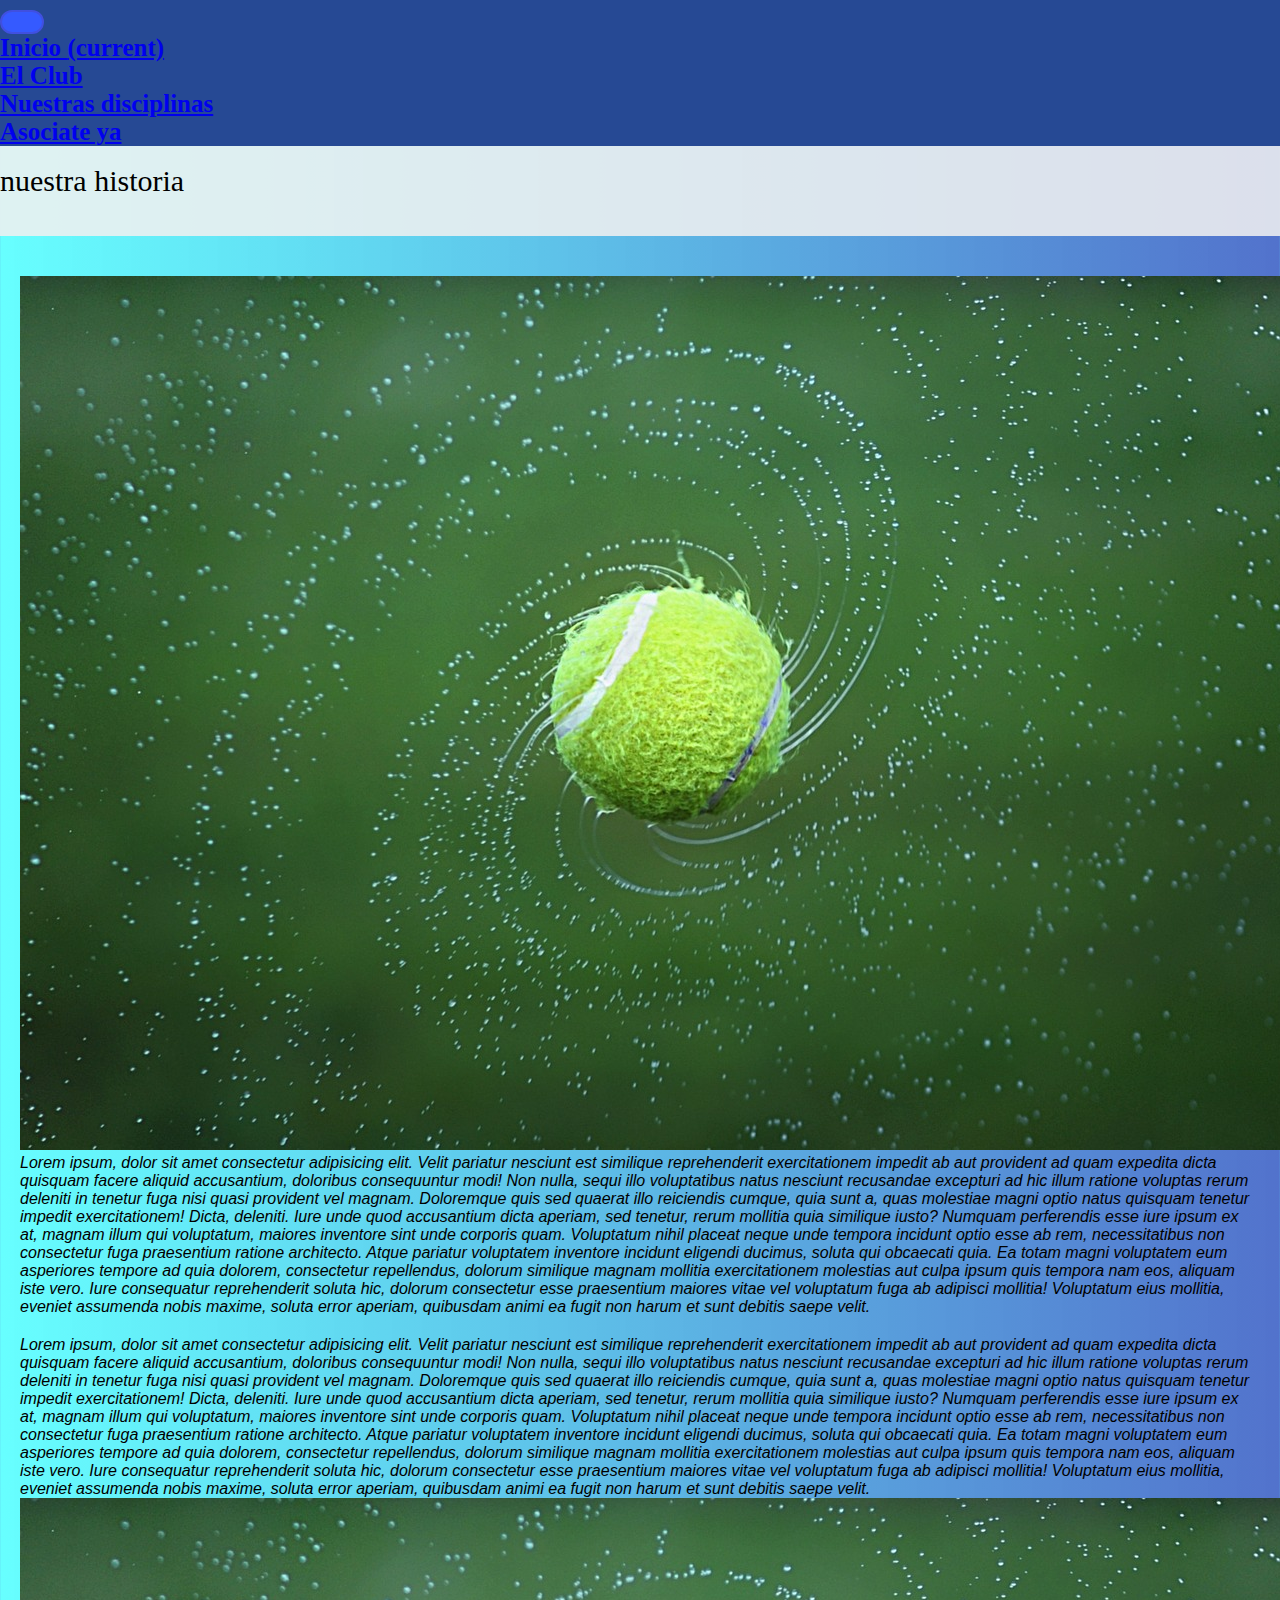
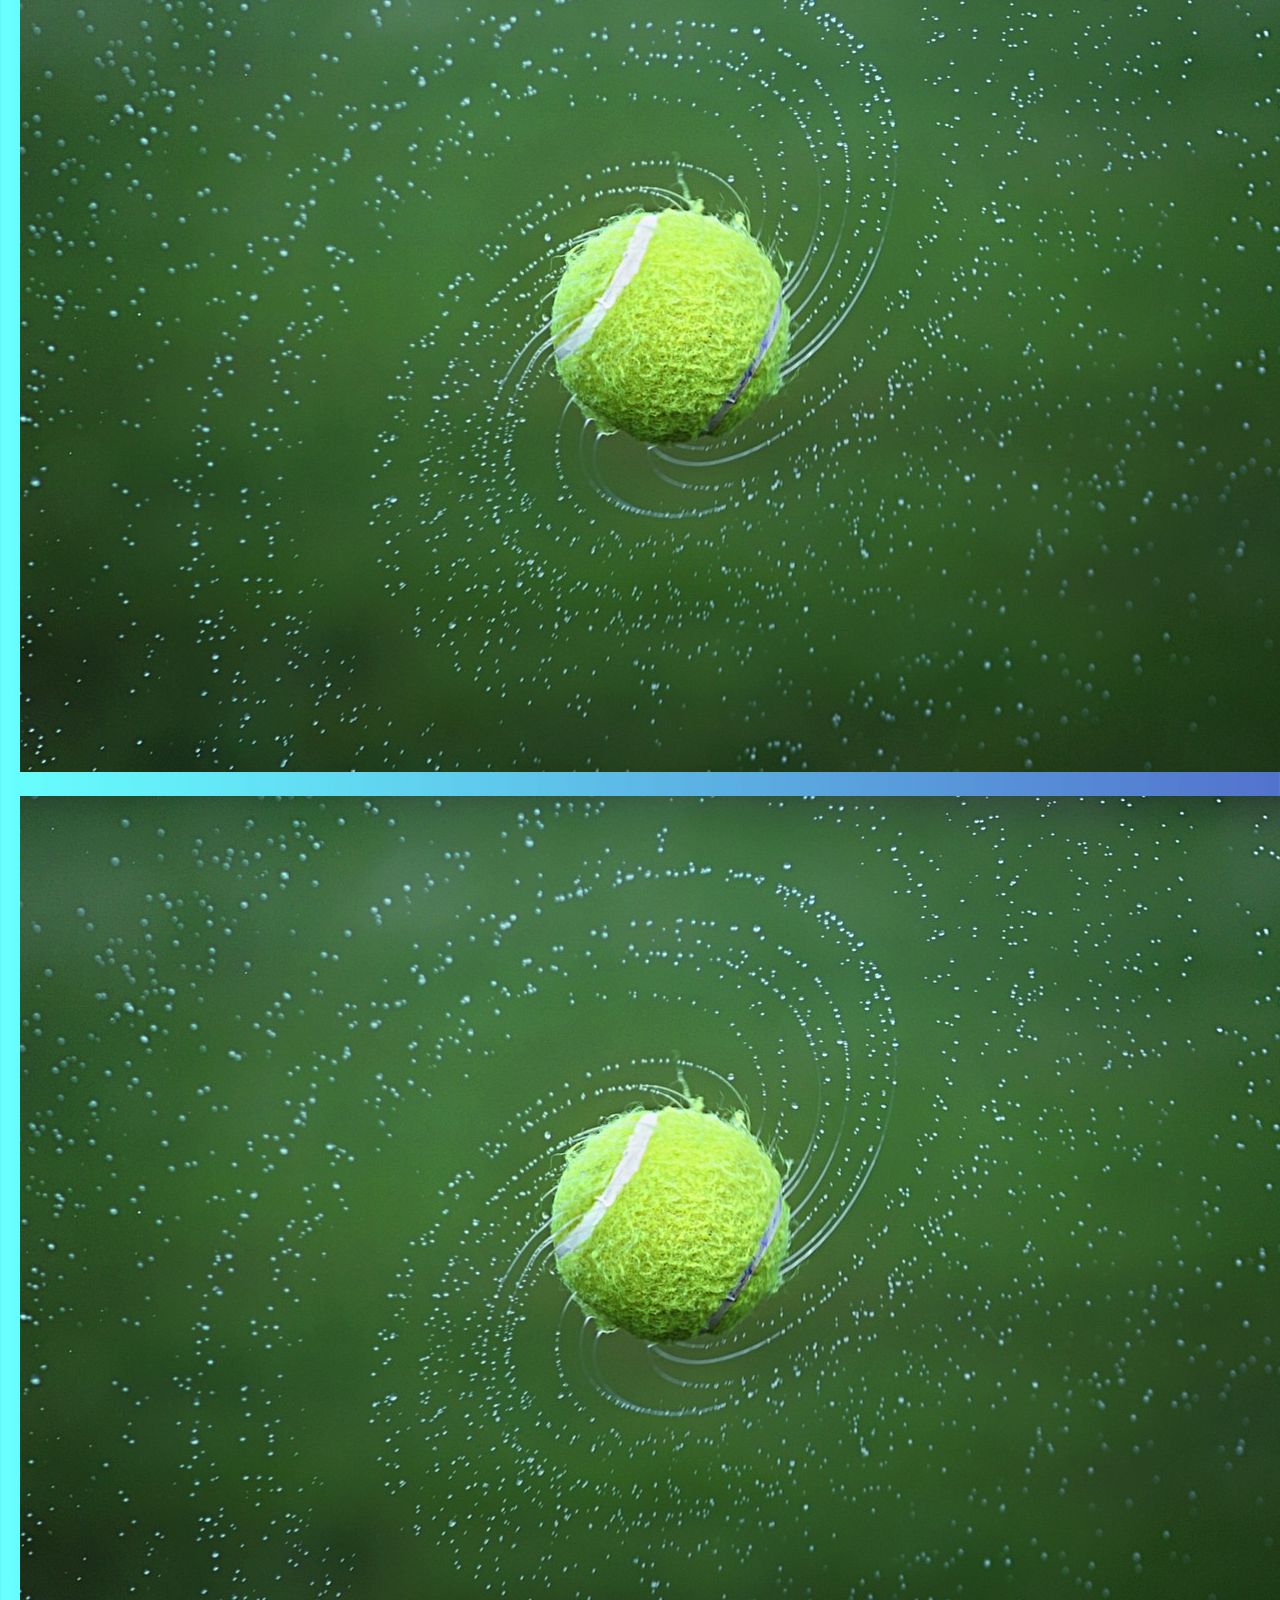
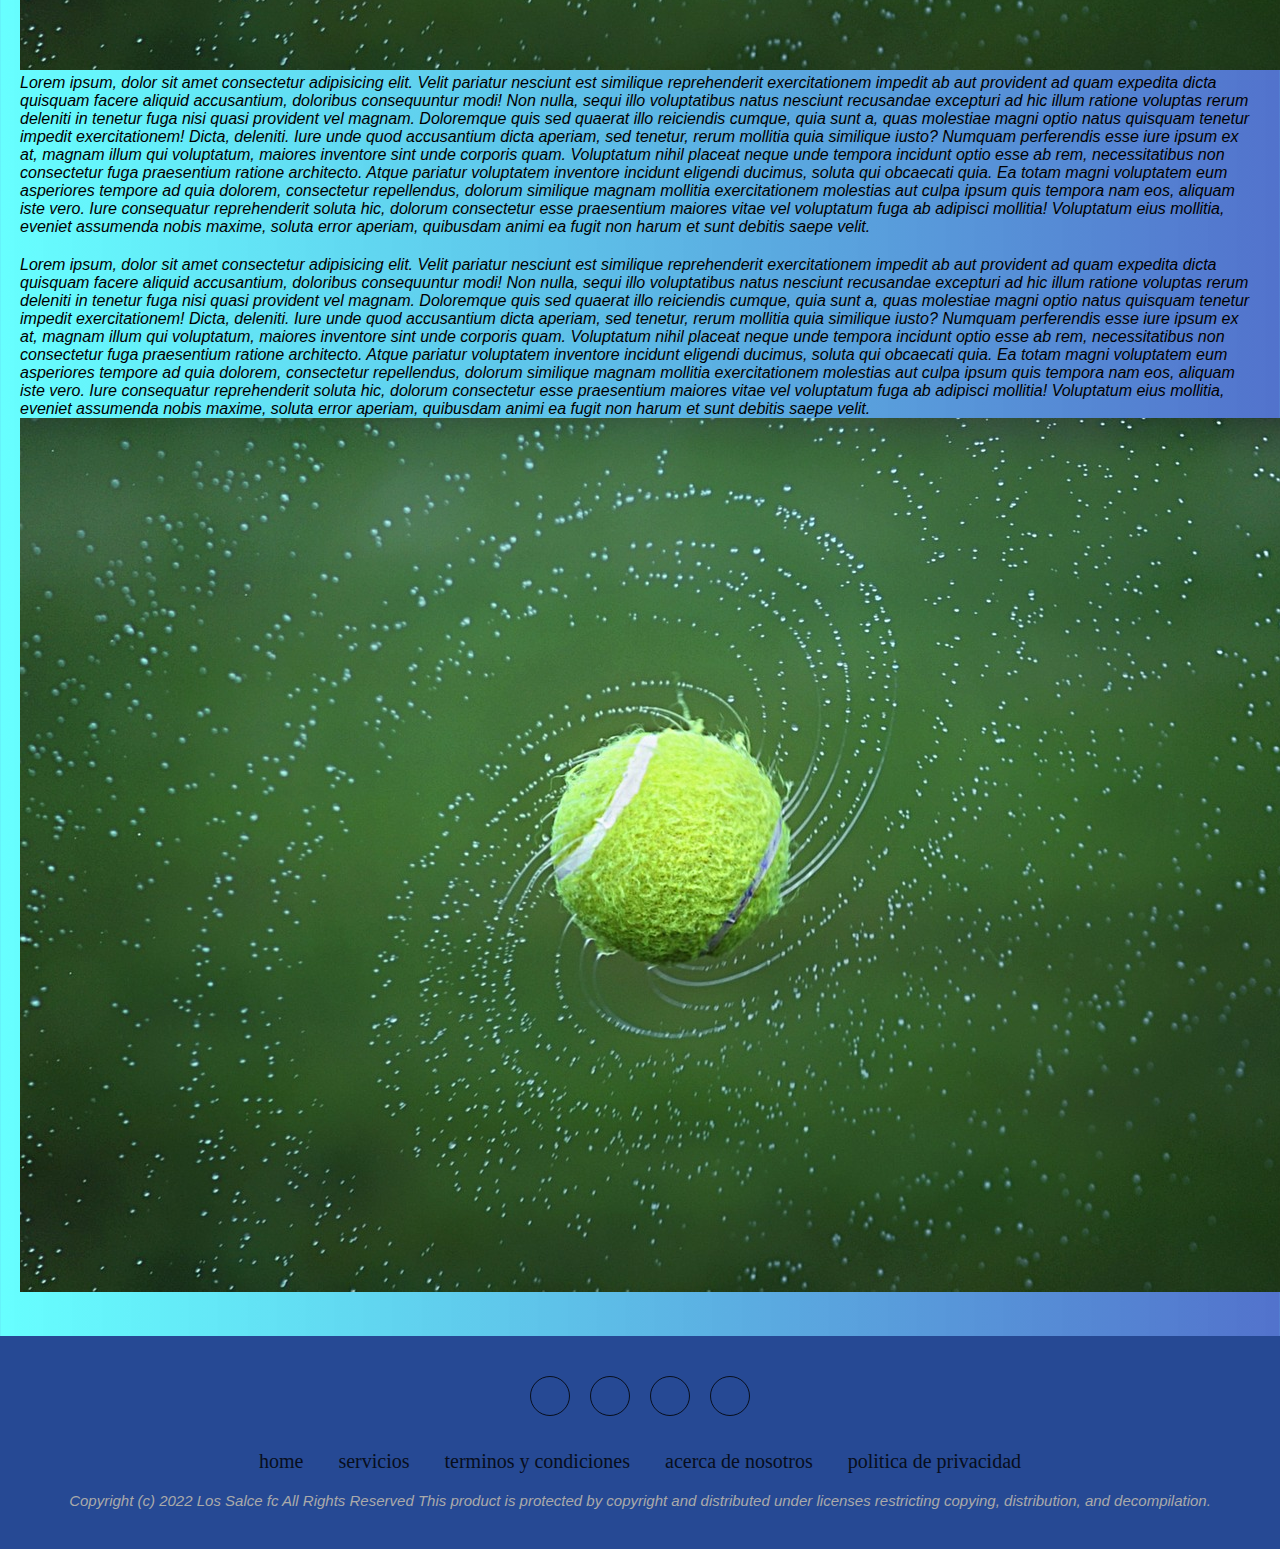
==== commit 435399f5: "un poquito mas" ====
--- a/paginas/club.html
+++ b/paginas/club.html
@@ -13,17 +13,26 @@
     <body>
 <!-- ENCABEZADO -->
         <header>
-            <div id="escudoPrincipal">
-                <img src="../imagenes/pelota.png" alt="pelota">
-                <p>mi club</p>
-            </div>
-            <nav>
-                <ul>
-                    <li><a href="../index.html">inicio </a> </li>
-                    <li> <a href="../paginas/club.html">El Club</a> </li>
-                    <li> <a href="../paginas/disciplinas.html">Nuestras disciplinas</a> </li>
-                    <li> <a href="../paginas/socios.html">Asociate ya</a> </li>
-                </ul>    
+            <nav class="navbar navbar-expand-lg navbar-light bg-light">
+                <button class="navbar-toggler" type="button" data-toggle="collapse" data-target="#navbarNav" aria-controls="navbarNav" aria-expanded="false" aria-label="Toggle navigation">
+                    <span class="navbar-toggler-icon"></span>
+                </button>
+                <div class="collapse navbar-collapse" id="navbarNav">
+                    <ul class="navbar-nav justify-content-center">
+                    <li class="nav-item active">
+                        <a class="nav-link" href="../index.html">Inicio <span class="sr-only">(current)</span></a>
+                    </li>
+                    <li class="nav-item">
+                        <a class="nav-link" href="./club.html">El Club</a>
+                    </li>
+                    <li class="nav-item">
+                        <a class="nav-link" href="./disciplinas.html">Nuestras disciplinas</a>
+                    </li>
+                    <li class="nav-item">
+                        <a class="nav-link" href="./socios.html">Asociate ya</a>
+                    </li>
+                    </ul>
+                </div>
             </nav>
         </header>
         <!-- CUERPO -->
--- a/estilos/estilos.css
+++ b/estilos/estilos.css
@@ -12,18 +12,6 @@
   position: relative;
 }
 
-header {
-  display: flex;
-  flex-direction: row;
-  flex-wrap: wrap;
-  justify-content: center;
-  align-items: center;
-  width: 100%;
-  height: 65px;
-  background-color: rgb(38, 73, 148);
-  border-bottom: 4px dot rgb(17, 0, 167);
-}
-
 p {
   font-family: Verdana, Geneva, Tahoma, sans-serif;
   font: size 12px;
@@ -35,25 +23,13 @@
   flex-direction: row;
 }
 
+header {
+  background-color: #264994 !important;
+}
+
 nav {
-  font-size: 18px;
-  justify-content: space-between;
-}
-nav ul li {
-  display: inline-flex;
-  list-style: none;
-}
-nav ul li a {
-  text-decoration: none;
-  color: white;
-  font-weight: 800;
-  margin: 10px 10px;
-  padding: 1rem;
-}
-nav ul li a :hover {
-  color: white;
-  transform: scale(1.1, 1.1);
-  transition: all 0.5s;
+  font-size: 25px;
+  font-weight: 850;
 }
 
 #club {
